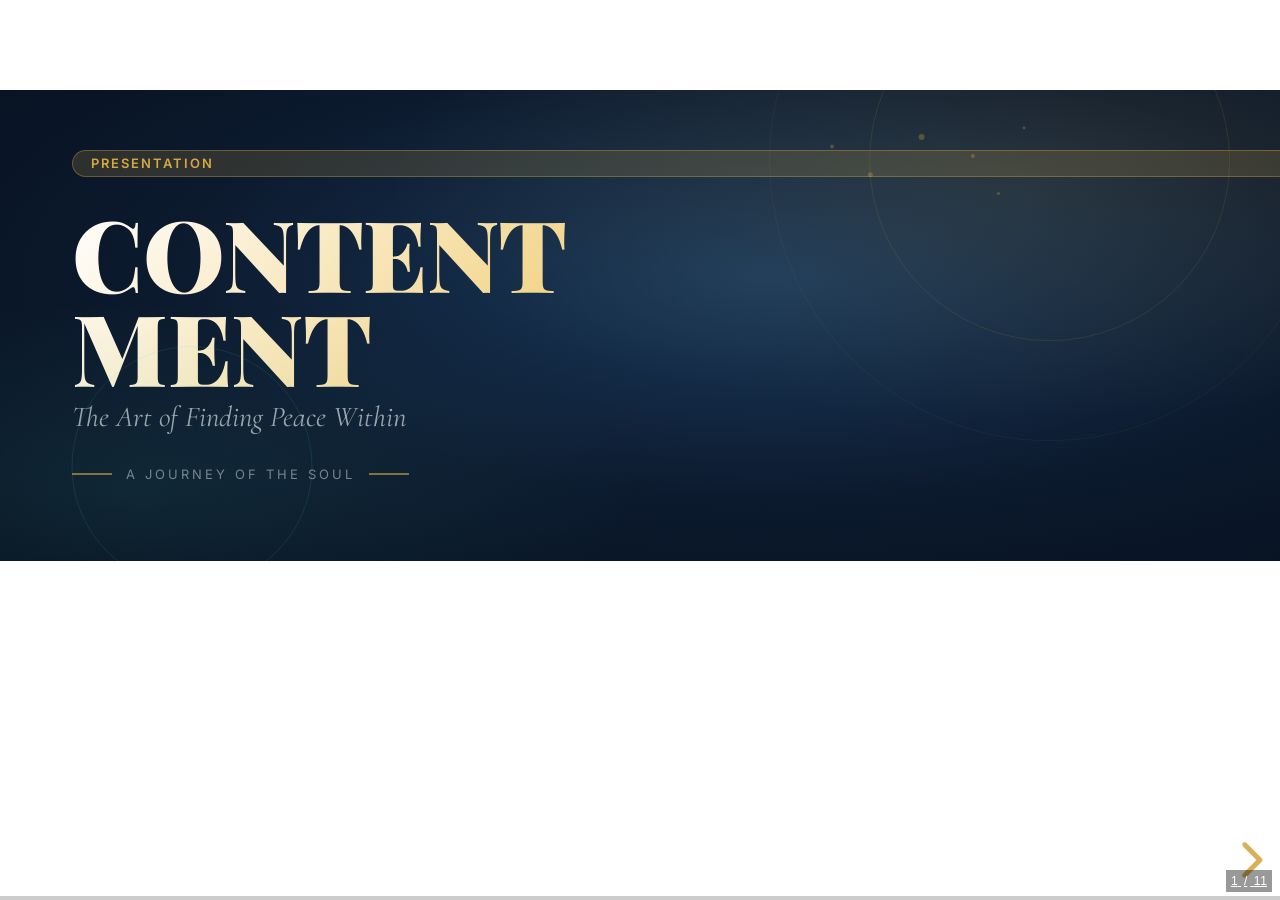
==== contentment/index.html @ 40e260f5 "Add professionally designed CONTENTMENT presentation using Reveal.js - Created contentment/index.htm" ====
<!DOCTYPE html>
<html lang="en">
<head>
  <meta charset="UTF-8" />
  <meta name="viewport" content="width=device-width, initial-scale=1.0" />
  <title>Contentment — A Journey Within</title>

  <!-- Reveal.js (local) -->
  <link rel="stylesheet" href="assets/reset.css" />
  <link rel="stylesheet" href="assets/reveal.css" />

  <!-- Google Fonts (with system-font fallback) -->
  <link rel="preconnect" href="https://fonts.googleapis.com" />
  <link rel="preconnect" href="https://fonts.gstatic.com" crossorigin />
  <link href="https://fonts.googleapis.com/css2?family=Playfair+Display:wght@400;700;900&family=Inter:wght@300;400;500;600&family=Cormorant+Garamond:ital,wght@0,300;0,600;1,400&display=swap" rel="stylesheet" />

  <style>
    /* =============================================
       ROOT DESIGN TOKENS
    ============================================= */
    :root {
      --gold:      #d4a843;
      --gold-lt:   #f0c96a;
      --teal:      #0d7377;
      --teal-lt:   #14a085;
      --navy:      #0c1a2e;
      --navy-mid:  #112244;
      --navy-lt:   #1a3a5c;
      --cream:     #fef9ef;
      --sage:      #a8d8a8;
      --sage-lt:   #d4edd4;
      --warm-wh:   #fffdf7;
      --text-dim:  rgba(255,255,255,0.75);
      --text-muted:rgba(255,255,255,0.5);
    }

    /* =============================================
       GLOBAL OVERRIDES
    ============================================= */
    .reveal {
      font-family: 'Inter', sans-serif;
    }
    .reveal h1, .reveal h2, .reveal h3, .reveal h4 {
      font-family: 'Playfair Display', serif;
      text-transform: none;
      letter-spacing: -0.5px;
    }
    .reveal .slides section {
      text-align: left;
      box-sizing: border-box;
    }
    .reveal .progress {
      color: var(--gold);
      height: 4px;
    }
    .reveal .controls {
      color: var(--gold);
    }

    /* =============================================
       SLIDE BACKGROUNDS — each section gets its own
    ============================================= */

    /* ---- 1. TITLE SLIDE ---- */
    #slide-title {
      background: radial-gradient(ellipse at 60% 40%, #1a3a5c 0%, #0c1a2e 55%, #06101e 100%);
    }

    /* ---- 2. OVERVIEW ---- */
    #slide-overview {
      background: linear-gradient(135deg, #0e2b1f 0%, #0d4a35 50%, #0a3b29 100%);
    }

    /* ---- 3. CONCEPT 1 ---- */
    #slide-concept1 {
      background: linear-gradient(150deg, #1a1a2e 0%, #2d1b4e 100%);
    }

    /* ---- 4. CONCEPT 2 ---- */
    #slide-concept2 {
      background: linear-gradient(135deg, #1c1c0e 0%, #2e2a08 50%, #1a1800 100%);
    }

    /* ---- 5. CONCEPT 3 ---- */
    #slide-concept3 {
      background: linear-gradient(150deg, #0c1e2e 0%, #0e2f44 50%, #0c1a2e 100%);
    }

    /* ---- 6. BENEFITS ---- */
    #slide-benefits {
      background: linear-gradient(135deg, #1a0e2e 0%, #2e1b4e 60%, #1a0e2e 100%);
    }

    /* ---- 7. TIPS 1 ---- */
    #slide-tips1 {
      background: linear-gradient(150deg, #0e1f1a 0%, #0d3328 60%, #0a1e14 100%);
    }

    /* ---- 8. TIPS 2 ---- */
    #slide-tips2 {
      background: linear-gradient(135deg, #1c130a 0%, #2e1e08 60%, #1a1200 100%);
    }

    /* ---- 9. TIPS 3 ---- */
    #slide-tips3 {
      background: linear-gradient(150deg, #0c1a2e 0%, #0e2540 60%, #091522 100%);
    }

    /* ---- 10. CONCLUSION ---- */
    #slide-conclusion {
      background: radial-gradient(ellipse at 40% 60%, #2d1b4e 0%, #1a0e2e 50%, #0c0818 100%);
    }

    /* ---- 11. THANK YOU ---- */
    #slide-thankyou {
      background: radial-gradient(ellipse at 50% 50%, #1a3a5c 0%, #0c1a2e 60%, #06101e 100%);
    }

    /* =============================================
       SHARED LAYOUT UTILITIES
    ============================================= */
    .full-bleed {
      width: 100%;
      height: 100%;
      padding: 60px 72px;
      display: flex;
      flex-direction: column;
      justify-content: center;
    }

    .pill {
      display: inline-block;
      padding: 6px 18px;
      border-radius: 50px;
      font-size: 0.72em;
      font-weight: 600;
      letter-spacing: 2px;
      text-transform: uppercase;
      margin-bottom: 20px;
    }
    .pill-gold   { background: rgba(212,168,67,0.18); color: var(--gold); border: 1px solid rgba(212,168,67,0.35); }
    .pill-teal   { background: rgba(13,115,119,0.25); color: #4ecdc4;     border: 1px solid rgba(78,205,196,0.4); }
    .pill-sage   { background: rgba(168,216,168,0.18); color: var(--sage); border: 1px solid rgba(168,216,168,0.4); }
    .pill-purple { background: rgba(150,80,220,0.18); color: #c084fc;     border: 1px solid rgba(192,132,252,0.4); }

    .headline-xl {
      font-family: 'Playfair Display', serif;
      font-size: 3.4em;
      font-weight: 900;
      line-height: 1.05;
      margin: 0 0 18px;
    }
    .headline-lg {
      font-family: 'Playfair Display', serif;
      font-size: 2.6em;
      font-weight: 700;
      line-height: 1.1;
      margin: 0 0 16px;
    }
    .headline-md {
      font-family: 'Playfair Display', serif;
      font-size: 1.9em;
      font-weight: 700;
      line-height: 1.2;
      margin: 0 0 14px;
    }

    .subtitle {
      font-family: 'Cormorant Garamond', serif;
      font-size: 1.45em;
      font-style: italic;
      color: var(--text-dim);
      margin-bottom: 10px;
    }

    .body-text {
      font-family: 'Inter', sans-serif;
      font-size: 0.95em;
      line-height: 1.7;
      color: var(--text-dim);
    }

    .gold-text  { color: var(--gold); }
    .teal-text  { color: #4ecdc4; }
    .sage-text  { color: var(--sage); }
    .cream-text { color: var(--cream); }
    .white-text { color: #ffffff; }

    .divider {
      width: 60px;
      height: 3px;
      border-radius: 2px;
      margin: 0 0 24px;
    }
    .divider-gold   { background: linear-gradient(90deg, var(--gold), transparent); }
    .divider-teal   { background: linear-gradient(90deg, #4ecdc4, transparent); }
    .divider-sage   { background: linear-gradient(90deg, var(--sage), transparent); }
    .divider-purple { background: linear-gradient(90deg, #c084fc, transparent); }

    /* =============================================
       GRID LAYOUTS
    ============================================= */
    .grid-2 {
      display: grid;
      grid-template-columns: 1fr 1fr;
      gap: 28px;
      margin-top: 10px;
    }
    .grid-3 {
      display: grid;
      grid-template-columns: 1fr 1fr 1fr;
      gap: 20px;
      margin-top: 10px;
    }

    /* =============================================
       CARD COMPONENTS
    ============================================= */
    .card {
      border-radius: 16px;
      padding: 28px 24px;
      position: relative;
      overflow: hidden;
    }
    .card-gold {
      background: rgba(212,168,67,0.08);
      border: 1px solid rgba(212,168,67,0.22);
    }
    .card-teal {
      background: rgba(13,115,119,0.18);
      border: 1px solid rgba(78,205,196,0.25);
    }
    .card-purple {
      background: rgba(120,60,200,0.15);
      border: 1px solid rgba(192,132,252,0.25);
    }
    .card-sage {
      background: rgba(168,216,168,0.10);
      border: 1px solid rgba(168,216,168,0.25);
    }
    .card-dark {
      background: rgba(255,255,255,0.05);
      border: 1px solid rgba(255,255,255,0.10);
    }
    .card-glow-gold {
      box-shadow: 0 0 30px rgba(212,168,67,0.12);
    }
    .card-glow-teal {
      box-shadow: 0 0 30px rgba(78,205,196,0.12);
    }
    .card .card-icon {
      font-size: 2em;
      margin-bottom: 12px;
      display: block;
    }
    .card .card-title {
      font-family: 'Playfair Display', serif;
      font-size: 1.1em;
      font-weight: 700;
      color: #fff;
      margin-bottom: 8px;
    }
    .card .card-body {
      font-size: 0.82em;
      line-height: 1.6;
      color: var(--text-dim);
    }

    /* =============================================
       QUOTE BLOCK
    ============================================= */
    .quote-block {
      border-left: 4px solid var(--gold);
      padding: 16px 24px;
      background: rgba(212,168,67,0.06);
      border-radius: 0 12px 12px 0;
      margin: 20px 0;
    }
    .quote-block p {
      font-family: 'Cormorant Garamond', serif;
      font-size: 1.3em;
      font-style: italic;
      color: var(--cream);
      margin: 0 0 8px;
    }
    .quote-block cite {
      font-size: 0.78em;
      color: var(--gold);
      letter-spacing: 1px;
    }

    /* =============================================
       NUMBERED LIST
    ============================================= */
    .step-list {
      list-style: none;
      padding: 0;
      margin: 0;
    }
    .step-list li {
      display: flex;
      align-items: flex-start;
      gap: 16px;
      margin-bottom: 18px;
    }
    .step-num {
      flex-shrink: 0;
      width: 36px;
      height: 36px;
      border-radius: 50%;
      display: flex;
      align-items: center;
      justify-content: center;
      font-weight: 700;
      font-size: 0.85em;
    }
    .step-num-gold   { background: rgba(212,168,67,0.2); color: var(--gold); border: 1px solid rgba(212,168,67,0.4); }
    .step-num-teal   { background: rgba(78,205,196,0.15); color: #4ecdc4;    border: 1px solid rgba(78,205,196,0.4); }
    .step-num-sage   { background: rgba(168,216,168,0.15); color: var(--sage); border: 1px solid rgba(168,216,168,0.4); }
    .step-text strong { color: #fff; font-size: 0.9em; display: block; margin-bottom: 2px; }
    .step-text span   { color: var(--text-dim); font-size: 0.8em; line-height: 1.5; }

    /* =============================================
       TAG LIST
    ============================================= */
    .tag-row {
      display: flex;
      flex-wrap: wrap;
      gap: 10px;
      margin-top: 16px;
    }
    .tag {
      padding: 7px 16px;
      border-radius: 50px;
      font-size: 0.78em;
      font-weight: 500;
      background: rgba(255,255,255,0.07);
      border: 1px solid rgba(255,255,255,0.15);
      color: var(--text-dim);
    }

    /* =============================================
       STAT BLOCKS
    ============================================= */
    .stat-row {
      display: flex;
      gap: 24px;
      margin-top: 22px;
    }
    .stat-box {
      flex: 1;
      border-radius: 14px;
      padding: 22px 18px;
      text-align: center;
    }
    .stat-box .stat-num {
      font-family: 'Playfair Display', serif;
      font-size: 2.2em;
      font-weight: 900;
      line-height: 1;
      display: block;
    }
    .stat-box .stat-label {
      font-size: 0.72em;
      color: var(--text-dim);
      margin-top: 4px;
      text-transform: uppercase;
      letter-spacing: 1px;
    }

    /* =============================================
       SVG DECORATIVE ELEMENTS
    ============================================= */
    .bg-circle {
      position: absolute;
      border-radius: 50%;
      pointer-events: none;
    }
    .deco-wrap {
      position: absolute;
      top: 0; right: 0; bottom: 0; left: 0;
      overflow: hidden;
      pointer-events: none;
    }

    /* =============================================
       TIMELINE (for tips slides)
    ============================================= */
    .timeline {
      display: flex;
      flex-direction: column;
      gap: 0;
    }
    .tl-item {
      display: flex;
      gap: 20px;
      position: relative;
    }
    .tl-item:not(:last-child)::before {
      content: '';
      position: absolute;
      left: 18px;
      top: 38px;
      bottom: -8px;
      width: 2px;
      background: rgba(255,255,255,0.1);
    }
    .tl-dot {
      flex-shrink: 0;
      width: 38px;
      height: 38px;
      border-radius: 50%;
      display: flex;
      align-items: center;
      justify-content: center;
      font-size: 1em;
      margin-top: 2px;
    }
    .tl-dot-gold   { background: rgba(212,168,67,0.2);  border: 2px solid var(--gold); }
    .tl-dot-teal   { background: rgba(78,205,196,0.15); border: 2px solid #4ecdc4; }
    .tl-dot-sage   { background: rgba(168,216,168,0.15);border: 2px solid var(--sage); }
    .tl-content {
      padding-bottom: 24px;
    }
    .tl-content strong { color: #fff; font-size: 0.9em; display: block; margin-bottom: 4px; }
    .tl-content p      { color: var(--text-dim); font-size: 0.8em; line-height: 1.55; margin: 0; }

    /* =============================================
       TITLE SLIDE SPECIFICS
    ============================================= */
    .title-main {
      font-family: 'Playfair Display', serif;
      font-size: 5.5em;
      font-weight: 900;
      line-height: 0.95;
      letter-spacing: -2px;
      background: linear-gradient(135deg, #ffffff 0%, var(--gold-lt) 50%, var(--gold) 100%);
      -webkit-background-clip: text;
      -webkit-text-fill-color: transparent;
      background-clip: text;
      margin: 0 0 10px;
    }
    .title-sub {
      font-family: 'Cormorant Garamond', serif;
      font-size: 1.6em;
      font-style: italic;
      color: rgba(255,255,255,0.6);
      margin-bottom: 36px;
    }
    .title-meta {
      display: flex;
      align-items: center;
      gap: 14px;
    }
    .title-meta-line {
      width: 40px;
      height: 2px;
      background: var(--gold);
      opacity: 0.6;
    }
    .title-meta span {
      font-size: 0.72em;
      letter-spacing: 3px;
      text-transform: uppercase;
      color: rgba(255,255,255,0.45);
    }

    /* =============================================
       CONCLUSION / CTA
    ============================================= */
    .cta-box {
      background: linear-gradient(135deg, rgba(212,168,67,0.12), rgba(78,205,196,0.08));
      border: 1px solid rgba(212,168,67,0.3);
      border-radius: 20px;
      padding: 32px 36px;
      text-align: center;
      margin-top: 24px;
    }
    .cta-box p {
      font-family: 'Cormorant Garamond', serif;
      font-size: 1.3em;
      font-style: italic;
      color: var(--cream);
      margin: 0 0 16px;
    }
    .cta-btn {
      display: inline-block;
      padding: 12px 32px;
      border-radius: 50px;
      background: linear-gradient(135deg, var(--gold), #b8922e);
      color: #1a0e00;
      font-weight: 700;
      font-size: 0.82em;
      letter-spacing: 1.5px;
      text-transform: uppercase;
      text-decoration: none;
    }

    /* =============================================
       THANK YOU SLIDE
    ============================================= */
    .ty-central {
      display: flex;
      flex-direction: column;
      align-items: center;
      justify-content: center;
      height: 100%;
      text-align: center;
    }
    .ty-emblem {
      width: 100px;
      height: 100px;
      border-radius: 50%;
      background: linear-gradient(135deg, rgba(212,168,67,0.25), rgba(78,205,196,0.15));
      border: 2px solid rgba(212,168,67,0.4);
      display: flex;
      align-items: center;
      justify-content: center;
      font-size: 2.6em;
      margin-bottom: 28px;
    }

    /* =============================================
       HIGHLIGHT ROW (benefits)
    ============================================= */
    .hl-row {
      display: grid;
      grid-template-columns: 1fr 1fr;
      gap: 16px;
      margin-top: 8px;
    }
    .hl-item {
      display: flex;
      align-items: flex-start;
      gap: 14px;
      padding: 16px 18px;
      border-radius: 12px;
      background: rgba(255,255,255,0.05);
      border: 1px solid rgba(255,255,255,0.08);
    }
    .hl-icon {
      font-size: 1.4em;
      flex-shrink: 0;
      line-height: 1;
      margin-top: 2px;
    }
    .hl-item strong { color: #fff; font-size: 0.85em; display: block; margin-bottom: 3px; }
    .hl-item span   { color: var(--text-dim); font-size: 0.78em; line-height: 1.5; }

    /* =============================================
       RESPONSIVE SCALE HELPERS
    ============================================= */
    .reveal .slides {
      font-size: 18px;
    }
    @media (max-width: 768px) {
      .grid-2 { grid-template-columns: 1fr; }
      .grid-3 { grid-template-columns: 1fr; }
      .hl-row { grid-template-columns: 1fr; }
      .full-bleed { padding: 36px 30px; }
      .title-main { font-size: 3.5em; }
    }
  </style>
</head>
<body>
<div class="reveal">
  <div class="slides">

    <!-- ============================================================
         SLIDE 1 — TITLE
    ============================================================ -->
    <section id="slide-title" data-transition="fade" data-transition-speed="slow">
      <div class="full-bleed" style="justify-content: flex-end; padding-bottom: 80px;">

        <!-- Decorative background circles -->
        <div class="deco-wrap">
          <svg width="100%" height="100%" xmlns="http://www.w3.org/2000/svg">
            <defs>
              <radialGradient id="rg1" cx="80%" cy="20%" r="50%">
                <stop offset="0%" stop-color="#d4a843" stop-opacity="0.12"/>
                <stop offset="100%" stop-color="#d4a843" stop-opacity="0"/>
              </radialGradient>
              <radialGradient id="rg2" cx="10%" cy="85%" r="40%">
                <stop offset="0%" stop-color="#4ecdc4" stop-opacity="0.10"/>
                <stop offset="100%" stop-color="#4ecdc4" stop-opacity="0"/>
              </radialGradient>
            </defs>
            <rect width="100%" height="100%" fill="url(#rg1)"/>
            <rect width="100%" height="100%" fill="url(#rg2)"/>
            <!-- Geometric dots grid -->
            <g opacity="0.12">
              <circle cx="82%" cy="15%" r="180" fill="none" stroke="#d4a843" stroke-width="1"/>
              <circle cx="82%" cy="15%" r="280" fill="none" stroke="#d4a843" stroke-width="0.5"/>
              <circle cx="15%" cy="80%" r="120" fill="none" stroke="#4ecdc4" stroke-width="1"/>
            </g>
            <!-- Small decorative dots -->
            <g fill="#d4a843" opacity="0.3">
              <circle cx="72%" cy="10%" r="3"/>
              <circle cx="76%" cy="14%" r="2"/>
              <circle cx="68%" cy="18%" r="2.5"/>
              <circle cx="78%" cy="22%" r="1.5"/>
              <circle cx="65%" cy="12%" r="2"/>
              <circle cx="80%" cy="8%"  r="1.5"/>
            </g>
          </svg>
        </div>

        <!-- Slide number pill -->
        <div class="pill pill-gold" style="margin-bottom: 28px;">Presentation</div>

        <!-- Main heading -->
        <h1 class="title-main">CONTENT<br/>MENT</h1>
        <p class="title-sub">The Art of Finding Peace Within</p>

        <!-- Divider -->
        <div class="title-meta">
          <div class="title-meta-line"></div>
          <span>A Journey of the Soul</span>
          <div class="title-meta-line"></div>
        </div>
      </div>

      <!-- Speaker notes -->
      <aside class="notes">
        Welcome everyone. Today we will explore Contentment — one of the most profound human virtues. 
        This presentation will guide us through the meaning, science, and practice of contentment.
      </aside>
    </section>


    <!-- ============================================================
         SLIDE 2 — OVERVIEW
    ============================================================ -->
    <section id="slide-overview" data-transition="slide" data-transition-speed="default">
      <div class="full-bleed">

        <div class="deco-wrap">
          <svg width="100%" height="100%" xmlns="http://www.w3.org/2000/svg">
            <defs>
              <radialGradient id="rg-ov" cx="90%" cy="90%" r="55%">
                <stop offset="0%" stop-color="#14a085" stop-opacity="0.15"/>
                <stop offset="100%" stop-color="#14a085" stop-opacity="0"/>
              </radialGradient>
            </defs>
            <rect width="100%" height="100%" fill="url(#rg-ov)"/>
            <circle cx="90%" cy="90%" r="200" fill="none" stroke="#14a085" stroke-width="0.8" opacity="0.2"/>
            <circle cx="90%" cy="90%" r="320" fill="none" stroke="#14a085" stroke-width="0.4" opacity="0.12"/>
          </svg>
        </div>

        <div class="pill pill-teal">Overview</div>
        <h2 class="headline-lg white-text">What is <span class="teal-text">Contentment</span>?</h2>
        <div class="divider divider-teal"></div>

        <div class="grid-2" style="gap: 32px; align-items: start;">
          <div>
            <div class="quote-block" style="border-left-color: #4ecdc4; background: rgba(78,205,196,0.06);">
              <p style="color: #e0f5f4;">"Contentment is not the fulfillment of what you want, but the realization of how much you already have."</p>
              <cite style="color: #4ecdc4;">— Ancient Wisdom</cite>
            </div>
            <p class="body-text" style="margin-top: 16px;">
              Contentment (<em style="color: #4ecdc4;">qana'ah</em> in Arabic, <em style="color: #4ecdc4;">santosha</em> in Sanskrit) is 
              a state of peaceful satisfaction — an inner stillness that transcends external circumstances.
            </p>
          </div>

          <div>
            <ul class="step-list">
              <li>
                <div class="step-num step-num-teal">01</div>
                <div class="step-text">
                  <strong>Not Passivity</strong>
                  <span>Contentment coexists with ambition and growth. It's about appreciating now.</span>
                </div>
              </li>
              <li>
                <div class="step-num step-num-teal">02</div>
                <div class="step-text">
                  <strong>Not Resignation</strong>
                  <span>It is an active choice — a daily practice of gratitude and awareness.</span>
                </div>
              </li>
              <li>
                <div class="step-num step-num-teal">03</div>
                <div class="step-text">
                  <strong>A State of Being</strong>
                  <span>True contentment is independent of wealth, status, or circumstances.</span>
                </div>
              </li>
            </ul>
          </div>
        </div>
      </div>
      <aside class="notes">Explain the difference between contentment and complacency. Contentment is choosing peace, not giving up on life.</aside>
    </section>


    <!-- ============================================================
         SLIDE 3 — KEY CONCEPT 1: Philosophy
    ============================================================ -->
    <section id="slide-concept1" data-transition="convex">
      <div class="full-bleed">

        <div class="deco-wrap">
          <svg width="100%" height="100%" xmlns="http://www.w3.org/2000/svg">
            <defs>
              <radialGradient id="rg-c1" cx="85%" cy="15%" r="45%">
                <stop offset="0%" stop-color="#c084fc" stop-opacity="0.15"/>
                <stop offset="100%" stop-color="#c084fc" stop-opacity="0"/>
              </radialGradient>
            </defs>
            <rect width="100%" height="100%" fill="url(#rg-c1)"/>
            <circle cx="85%" cy="15%" r="160" fill="none" stroke="#c084fc" stroke-width="0.8" opacity="0.2"/>
            <!-- Diamond shape decoration -->
            <polygon points="1088,36 1178,154 1088,252 998,154" fill="none" stroke="#c084fc" stroke-width="0.8" opacity="0.25"/>
          </svg>
        </div>

        <div class="pill pill-purple">Key Concept 1</div>
        <h2 class="headline-lg white-text">The <span style="color: #c084fc;">Philosophy</span> of Contentment</h2>
        <div class="divider divider-purple"></div>

        <div class="grid-3" style="margin-top: 14px;">
          <div class="card card-purple card-glow-teal">
            <span class="card-icon">🏛️</span>
            <div class="card-title" style="color: #c084fc;">Stoicism</div>
            <div class="card-body">The Stoics taught <em>eudaimonia</em> — that fulfillment comes from virtue, not possessions. Focus only on what lies within your control.</div>
          </div>
          <div class="card card-purple">
            <span class="card-icon">☯️</span>
            <div class="card-title" style="color: #c084fc;">Taoism</div>
            <div class="card-body">The Tao teaches <em>wu wei</em> — effortless action. Align with the flow of life and release the struggle for more.</div>
          </div>
          <div class="card card-purple">
            <span class="card-icon">🕌</span>
            <div class="card-title" style="color: #c084fc;">Islamic Wisdom</div>
            <div class="card-body"><em>Qana'ah</em> is a treasured virtue — being satisfied with what Allah has decreed while still striving with excellence and gratitude.</div>
          </div>
        </div>

        <div class="tag-row" style="margin-top: 20px;">
          <span class="tag">Inner Peace</span>
          <span class="tag">Virtue Ethics</span>
          <span class="tag">Acceptance</span>
          <span class="tag">Mindful Living</span>
          <span class="tag">Gratitude</span>
          <span class="tag">Present Moment</span>
        </div>
      </div>
      <aside class="notes">Across all major philosophical and religious traditions, contentment appears as a central virtue. This isn't coincidence — it reflects deep human wisdom.</aside>
    </section>


    <!-- ============================================================
         SLIDE 4 — KEY CONCEPT 2: Contentment vs Desire
    ============================================================ -->
    <section id="slide-concept2" data-transition="slide">
      <div class="full-bleed">

        <div class="deco-wrap">
          <svg width="100%" height="100%" xmlns="http://www.w3.org/2000/svg">
            <defs>
              <radialGradient id="rg-c2" cx="20%" cy="80%" r="50%">
                <stop offset="0%" stop-color="#d4a843" stop-opacity="0.18"/>
                <stop offset="100%" stop-color="#d4a843" stop-opacity="0"/>
              </radialGradient>
            </defs>
            <rect width="100%" height="100%" fill="url(#rg-c2)"/>
            <circle cx="20%" cy="80%" r="180" fill="none" stroke="#d4a843" stroke-width="0.8" opacity="0.18"/>
          </svg>
        </div>

        <div class="pill pill-gold">Key Concept 2</div>
        <h2 class="headline-lg white-text">The <span class="gold-text">Desire Trap</span></h2>
        <div class="divider divider-gold"></div>

        <div class="grid-2" style="gap: 28px; align-items: start; margin-top: 10px;">

          <!-- Left: The hedonic treadmill -->
          <div>
            <div class="card card-dark" style="border-color: rgba(212,168,67,0.2); margin-bottom: 16px;">
              <div class="card-title" style="color: var(--gold); font-size: 0.95em;">🔄 The Hedonic Treadmill</div>
              <div class="card-body">We acquire, we adapt, we desire more. Research shows humans rapidly return to their baseline happiness level after gains — perpetually chasing the next thing.</div>
            </div>
            <div class="card card-dark" style="border-color: rgba(212,168,67,0.2);">
              <div class="card-title" style="color: var(--gold); font-size: 0.95em;">⚡ Comparison Culture</div>
              <div class="card-body">Social comparison is the thief of joy. We measure our inside life by others' outside — a recipe for perpetual discontentment.</div>
            </div>
          </div>

          <!-- Right: The alternative -->
          <div>
            <p class="body-text" style="font-size: 0.88em; margin-bottom: 18px; color: rgba(255,255,255,0.6);">The antidote is not acquiring less — it's <span class="gold-text" style="-webkit-text-fill-color: var(--gold);">perceiving differently</span>.</p>

            <ul class="step-list">
              <li>
                <div class="step-num step-num-gold">✦</div>
                <div class="step-text">
                  <strong>Shift from "wanting" to "having"</strong>
                  <span>Reframe your internal narrative from scarcity to abundance.</span>
                </div>
              </li>
              <li>
                <div class="step-num step-num-gold">✦</div>
                <div class="step-text">
                  <strong>Detach worth from possessions</strong>
                  <span>Your value as a person is not tied to what you own or achieve.</span>
                </div>
              </li>
              <li>
                <div class="step-num step-num-gold">✦</div>
                <div class="step-text">
                  <strong>Celebrate the ordinary</strong>
                  <span>The extraordinary is hidden inside every ordinary moment.</span>
                </div>
              </li>
            </ul>
          </div>
        </div>
      </div>
      <aside class="notes">The hedonic treadmill is a powerful psychological concept. We all do it — this slide is meant to create self-awareness, not judgment.</aside>
    </section>


    <!-- ============================================================
         SLIDE 5 — KEY CONCEPT 3: Inner Peace
    ============================================================ -->
    <section id="slide-concept3" data-transition="convex">
      <div class="full-bleed">

        <div class="deco-wrap">
          <svg width="100%" height="100%" xmlns="http://www.w3.org/2000/svg">
            <defs>
              <radialGradient id="rg-c3a" cx="75%" cy="25%" r="40%">
                <stop offset="0%" stop-color="#4ecdc4" stop-opacity="0.12"/>
                <stop offset="100%" stop-color="#4ecdc4" stop-opacity="0"/>
              </radialGradient>
              <radialGradient id="rg-c3b" cx="25%" cy="75%" r="40%">
                <stop offset="0%" stop-color="#d4a843" stop-opacity="0.10"/>
                <stop offset="100%" stop-color="#d4a843" stop-opacity="0"/>
              </radialGradient>
            </defs>
            <rect width="100%" height="100%" fill="url(#rg-c3a)"/>
            <rect width="100%" height="100%" fill="url(#rg-c3b)"/>
            <!-- Mandala-like circles -->
            <circle cx="50%" cy="50%" r="260" fill="none" stroke="#4ecdc4" stroke-width="0.5" opacity="0.08"/>
            <circle cx="50%" cy="50%" r="320" fill="none" stroke="#4ecdc4" stroke-width="0.5" opacity="0.05"/>
          </svg>
        </div>

        <div class="pill pill-teal">Key Concept 3</div>
        <h2 class="headline-lg white-text">Contentment &amp; <span class="teal-text">Inner Peace</span></h2>
        <div class="divider divider-teal"></div>

        <div class="grid-2" style="gap: 32px; align-items: center;">
          <div>
            <p class="body-text" style="font-size: 0.9em; margin-bottom: 20px; color: rgba(255,255,255,0.7);">
              Contentment is the <span class="teal-text">foundation</span> of inner peace. When the heart is satisfied, 
              the mind becomes still — free from the noise of constant wanting and comparing.
            </p>

            <div class="timeline">
              <div class="tl-item">
                <div class="tl-dot tl-dot-teal">🌱</div>
                <div class="tl-content">
                  <strong>Acceptance</strong>
                  <p>Embrace what is — past, present, and the limits of control.</p>
                </div>
              </div>
              <div class="tl-item">
                <div class="tl-dot tl-dot-teal">💧</div>
                <div class="tl-content">
                  <strong>Letting Go</strong>
                  <p>Release attachment to outcomes. Trust the process of life.</p>
                </div>
              </div>
              <div class="tl-item" style="margin-bottom: 0;">
                <div class="tl-dot tl-dot-teal">✨</div>
                <div class="tl-content">
                  <strong>Presence</strong>
                  <p>Inhabit the now fully. Peace lives only in the present moment.</p>
                </div>
              </div>
            </div>
          </div>

          <!-- Right: central visual concept -->
          <div style="display: flex; flex-direction: column; gap: 14px;">
            <div class="card card-teal card-glow-teal" style="text-align: center; padding: 24px;">
              <div style="font-size: 2.8em; margin-bottom: 10px;">🌊</div>
              <div class="card-title" style="color: #4ecdc4; text-align: center; font-size: 1em;">Stillness Over Noise</div>
              <div class="card-body" style="text-align: center; font-size: 0.8em;">Like calm waters reflect the sky perfectly, a content mind reflects clarity and wisdom.</div>
            </div>
            <div class="stat-row" style="margin-top: 0;">
              <div class="stat-box" style="background: rgba(78,205,196,0.08); border: 1px solid rgba(78,205,196,0.2);">
                <span class="stat-num teal-text">73%</span>
                <span class="stat-label">report better sleep with contentment practices</span>
              </div>
              <div class="stat-box" style="background: rgba(212,168,67,0.08); border: 1px solid rgba(212,168,67,0.2);">
                <span class="stat-num gold-text">2×</span>
                <span class="stat-label">more resilient in the face of adversity</span>
              </div>
            </div>
          </div>
        </div>
      </div>
      <aside class="notes">The neuroscience supports this. Contentment and gratitude activate the prefrontal cortex and reduce amygdala reactivity — the biological basis of peace of mind.</aside>
    </section>


    <!-- ============================================================
         SLIDE 6 — BENEFITS
    ============================================================ -->
    <section id="slide-benefits" data-transition="fade">
      <div class="full-bleed">

        <div class="deco-wrap">
          <svg width="100%" height="100%" xmlns="http://www.w3.org/2000/svg">
            <defs>
              <radialGradient id="rg-ben" cx="90%" cy="10%" r="50%">
                <stop offset="0%" stop-color="#c084fc" stop-opacity="0.14"/>
                <stop offset="100%" stop-color="#c084fc" stop-opacity="0"/>
              </radialGradient>
            </defs>
            <rect width="100%" height="100%" fill="url(#rg-ben)"/>
            <circle cx="90%" cy="10%" r="200" fill="none" stroke="#c084fc" stroke-width="0.8" opacity="0.15"/>
          </svg>
        </div>

        <div class="pill pill-purple">Benefits</div>
        <h2 class="headline-lg white-text">Why Contentment <span style="color: #c084fc;">Matters</span></h2>
        <div class="divider divider-purple"></div>

        <div class="hl-row" style="margin-top: 16px;">
          <div class="hl-item">
            <span class="hl-icon">🧠</span>
            <div>
              <strong>Mental Health</strong>
              <span>Reduces anxiety, depression, and rumination. Creates psychological safety and resilience.</span>
            </div>
          </div>
          <div class="hl-item">
            <span class="hl-icon">❤️</span>
            <div>
              <strong>Physical Wellbeing</strong>
              <span>Lower cortisol levels, better cardiovascular health, stronger immune response.</span>
            </div>
          </div>
          <div class="hl-item">
            <span class="hl-icon">🤝</span>
            <div>
              <strong>Stronger Relationships</strong>
              <span>Content people give more freely, compare less, and connect more authentically.</span>
            </div>
          </div>
          <div class="hl-item">
            <span class="hl-icon">🎯</span>
            <div>
              <strong>True Productivity</strong>
              <span>Contentment unlocks flow states — you act from purpose, not desperation.</span>
            </div>
          </div>
          <div class="hl-item">
            <span class="hl-icon">🌿</span>
            <div>
              <strong>Sustainable Living</strong>
              <span>Content people consume mindfully, reducing waste and environmental impact.</span>
            </div>
          </div>
          <div class="hl-item">
            <span class="hl-icon">✨</span>
            <div>
              <strong>Spiritual Growth</strong>
              <span>Creates space for gratitude, prayer, and deep connection with meaning and purpose.</span>
            </div>
          </div>
        </div>
      </div>
      <aside class="notes">Research by Dr. Sonja Lyubomirsky and others confirms these benefits. The science of happiness is clear: contentment is the root of flourishing.</aside>
    </section>


    <!-- ============================================================
         SLIDE 7 — TIPS 1: Mindfulness & Gratitude
    ============================================================ -->
    <section id="slide-tips1" data-transition="slide">
      <div class="full-bleed">

        <div class="deco-wrap">
          <svg width="100%" height="100%" xmlns="http://www.w3.org/2000/svg">
            <defs>
              <radialGradient id="rg-t1" cx="15%" cy="85%" r="45%">
                <stop offset="0%" stop-color="#a8d8a8" stop-opacity="0.14"/>
                <stop offset="100%" stop-color="#a8d8a8" stop-opacity="0"/>
              </radialGradient>
            </defs>
            <rect width="100%" height="100%" fill="url(#rg-t1)"/>
          </svg>
        </div>

        <div class="pill pill-sage">Practical Tips · 1 of 3</div>
        <h2 class="headline-lg white-text">Mindfulness &amp; <span class="sage-text">Gratitude</span></h2>
        <div class="divider divider-sage"></div>

        <div class="grid-2" style="gap: 28px; align-items: start; margin-top: 8px;">
          <div>
            <div class="card card-sage" style="margin-bottom: 16px;">
              <div class="card-title" style="color: var(--sage);">🧘 Daily Mindfulness Practice</div>
              <div class="card-body">
                Spend 10–15 minutes in silent awareness each morning. Notice thoughts without judgment. 
                Breathe consciously. This trains the brain to rest in the present.
              </div>
            </div>
            <div class="card card-sage">
              <div class="card-title" style="color: var(--sage);">📓 Gratitude Journaling</div>
              <div class="card-body">
                Each evening, write 3 specific things you are grateful for. Be specific — not "family" 
                but "my daughter's laugh today." Specificity deepens the feeling.
              </div>
            </div>
          </div>

          <div>
            <p class="body-text" style="font-size: 0.82em; color: rgba(255,255,255,0.5); margin-bottom: 16px; text-transform: uppercase; letter-spacing: 1.5px;">Daily Ritual Blueprint</p>
            <ul class="step-list">
              <li>
                <div class="step-num step-num-sage">🌅</div>
                <div class="step-text">
                  <strong>Morning: Intention Setting</strong>
                  <span>Begin with "Today I choose contentment." Say it aloud. Mean it.</span>
                </div>
              </li>
              <li>
                <div class="step-num step-num-sage">☀️</div>
                <div class="step-text">
                  <strong>Midday: Pause &amp; Notice</strong>
                  <span>Take one deep breath. Notice 5 things around you. Return to now.</span>
                </div>
              </li>
              <li>
                <div class="step-num step-num-sage">🌙</div>
                <div class="step-text">
                  <strong>Evening: Reflection</strong>
                  <span>Review the day with compassion. Celebrate small wins. Let go of the rest.</span>
                </div>
              </li>
            </ul>
          </div>
        </div>
      </div>
      <aside class="notes">The 21-day gratitude challenge is a proven method. Encourage participants to start tonight with just one entry.</aside>
    </section>


    <!-- ============================================================
         SLIDE 8 — TIPS 2: Simplicity & Detachment
    ============================================================ -->
    <section id="slide-tips2" data-transition="convex">
      <div class="full-bleed">

        <div class="deco-wrap">
          <svg width="100%" height="100%" xmlns="http://www.w3.org/2000/svg">
            <defs>
              <radialGradient id="rg-t2" cx="80%" cy="20%" r="45%">
                <stop offset="0%" stop-color="#d4a843" stop-opacity="0.14"/>
                <stop offset="100%" stop-color="#d4a843" stop-opacity="0"/>
              </radialGradient>
            </defs>
            <rect width="100%" height="100%" fill="url(#rg-t2)"/>
            <circle cx="80%" cy="20%" r="150" fill="none" stroke="#d4a843" stroke-width="1" opacity="0.15"/>
          </svg>
        </div>

        <div class="pill pill-gold">Practical Tips · 2 of 3</div>
        <h2 class="headline-lg white-text">Simplicity &amp; <span class="gold-text">Detachment</span></h2>
        <div class="divider divider-gold"></div>

        <div class="grid-3" style="margin-top: 14px;">
          <div class="card card-gold">
            <span class="card-icon">🧹</span>
            <div class="card-title" style="color: var(--gold);">Declutter Your Space</div>
            <div class="card-body">Your physical environment shapes your mental state. Remove what no longer serves you. Simplicity in space = clarity in mind.</div>
          </div>
          <div class="card card-gold">
            <span class="card-icon">📵</span>
            <div class="card-title" style="color: var(--gold);">Digital Detox</div>
            <div class="card-body">Social media fuels comparison. Set intentional screen-free hours daily. Protect your mental diet as fiercely as your food diet.</div>
          </div>
          <div class="card card-gold">
            <span class="card-icon">🎯</span>
            <div class="card-title" style="color: var(--gold);">Enough Is Enough</div>
            <div class="card-body">Define what "enough" looks like for you — in work, possessions, achievement. Having a threshold prevents endless striving.</div>
          </div>
        </div>

        <div class="quote-block" style="margin-top: 22px; padding: 14px 20px;">
          <p style="font-size: 1.05em;">"The secret of happiness is not found in seeking more, but in developing the capacity to enjoy less."</p>
          <cite>— Socrates</cite>
        </div>
      </div>
      <aside class="notes">Minimalism isn't about deprivation — it's about intentionality. Ask participants: what is one thing they could release today?</aside>
    </section>


    <!-- ============================================================
         SLIDE 9 — TIPS 3: Community & Purpose
    ============================================================ -->
    <section id="slide-tips3" data-transition="slide">
      <div class="full-bleed">

        <div class="deco-wrap">
          <svg width="100%" height="100%" xmlns="http://www.w3.org/2000/svg">
            <defs>
              <radialGradient id="rg-t3" cx="50%" cy="0%" r="60%">
                <stop offset="0%" stop-color="#4ecdc4" stop-opacity="0.12"/>
                <stop offset="100%" stop-color="#4ecdc4" stop-opacity="0"/>
              </radialGradient>
            </defs>
            <rect width="100%" height="100%" fill="url(#rg-t3)"/>
          </svg>
        </div>

        <div class="pill pill-teal">Practical Tips · 3 of 3</div>
        <h2 class="headline-lg white-text">Community &amp; <span class="teal-text">Purpose</span></h2>
        <div class="divider divider-teal"></div>

        <div class="grid-2" style="gap: 32px; align-items: start; margin-top: 8px;">
          <div>
            <ul class="step-list">
              <li>
                <div class="step-num step-num-teal">🤲</div>
                <div class="step-text">
                  <strong>Give Generously</strong>
                  <span>Generosity shifts focus from self to others. Giving produces the "helper's high" — a neurochemical boost of wellbeing.</span>
                </div>
              </li>
              <li>
                <div class="step-num step-num-teal">🌍</div>
                <div class="step-text">
                  <strong>Serve a Greater Cause</strong>
                  <span>Connect your daily actions to a purpose larger than yourself. Meaning transforms ordinary tasks into sacred ones.</span>
                </div>
              </li>
              <li>
                <div class="step-num step-num-teal">👥</div>
                <div class="step-text">
                  <strong>Nurture Deep Connections</strong>
                  <span>Quality over quantity in relationships. Invest in relationships that challenge and uplift you.</span>
                </div>
              </li>
              <li>
                <div class="step-num step-num-teal">📖</div>
                <div class="step-text">
                  <strong>Continuous Inner Growth</strong>
                  <span>Read, reflect, and seek wisdom. A growing mind is a content mind.</span>
                </div>
              </li>
            </ul>
          </div>

          <div>
            <div class="card card-teal card-glow-teal" style="padding: 28px; text-align: center; margin-bottom: 16px;">
              <div style="font-size: 2.5em; margin-bottom: 12px;">🌻</div>
              <div class="card-title" style="color: #4ecdc4; text-align: center;">The Contentment Cycle</div>
              <div class="card-body" style="text-align: center; font-size: 0.82em; margin-top: 8px;">Gratitude → Generosity → Connection → Purpose → Gratitude</div>
            </div>
            <div class="card card-dark" style="border-color: rgba(78,205,196,0.2);">
              <div class="card-body" style="font-size: 0.82em;">
                Studies show people with strong community ties and sense of purpose live an average of 
                <span class="teal-text" style="font-weight: 700;">7 years longer</span> and report 
                significantly higher life satisfaction.
              </div>
            </div>
          </div>
        </div>
      </div>
      <aside class="notes">Viktor Frankl's logotherapy shows that meaning-making is the deepest human need. Help participants find their "why."</aside>
    </section>


    <!-- ============================================================
         SLIDE 10 — CONCLUSION
    ============================================================ -->
    <section id="slide-conclusion" data-transition="fade" data-transition-speed="slow">
      <div class="full-bleed">

        <div class="deco-wrap">
          <svg width="100%" height="100%" xmlns="http://www.w3.org/2000/svg">
            <defs>
              <radialGradient id="rg-con" cx="50%" cy="50%" r="60%">
                <stop offset="0%" stop-color="#c084fc" stop-opacity="0.12"/>
                <stop offset="50%" stop-color="#d4a843" stop-opacity="0.08"/>
                <stop offset="100%" stop-color="#4ecdc4" stop-opacity="0.06"/>
              </radialGradient>
            </defs>
            <rect width="100%" height="100%" fill="url(#rg-con)"/>
            <circle cx="50%" cy="50%" r="240" fill="none" stroke="#c084fc" stroke-width="0.5" opacity="0.12"/>
            <circle cx="50%" cy="50%" r="310" fill="none" stroke="#d4a843" stroke-width="0.5" opacity="0.08"/>
          </svg>
        </div>

        <div class="pill pill-purple">Conclusion</div>
        <h2 class="headline-lg white-text">The <span style="color: #c084fc;">Journey</span> Within</h2>
        <div class="divider divider-purple"></div>

        <div class="grid-2" style="gap: 32px; align-items: start; margin-top: 8px;">
          <div>
            <p class="body-text" style="font-size: 0.92em; color: rgba(255,255,255,0.75); margin-bottom: 20px; line-height: 1.8;">
              Contentment is not a destination — it is a <em style="color: #c084fc;">way of traveling</em>. 
              It asks nothing of the world and everything of the self. It is quietly revolutionary — 
              choosing joy in the ordinary, peace amid uncertainty, and enough in what already is.
            </p>

            <ul class="step-list">
              <li>
                <div class="step-num step-num-gold">✓</div>
                <div class="step-text">
                  <strong>Contentment is a practice, not a feeling</strong>
                  <span>Show up for it daily, especially on hard days.</span>
                </div>
              </li>
              <li>
                <div class="step-num step-num-gold">✓</div>
                <div class="step-text">
                  <strong>You already have enough</strong>
                  <span>The world tells you otherwise. Don't believe it.</span>
                </div>
              </li>
              <li>
                <div class="step-num step-num-gold">✓</div>
                <div class="step-text">
                  <strong>Peace begins inside</strong>
                  <span>No circumstance can give it to you; none can take it away.</span>
                </div>
              </li>
            </ul>
          </div>

          <div>
            <div class="cta-box">
              <p>"Be content with what you have; rejoice in the way things are. When you realize there is nothing lacking, the whole world belongs to you."</p>
              <div style="font-size: 0.72em; letter-spacing: 1.5px; text-transform: uppercase; color: var(--gold); margin-bottom: 20px;">— Lao Tzu</div>
              <div style="font-size: 0.82em; color: rgba(255,255,255,0.6); margin-bottom: 0;">
                Start today. Choose one practice. <br/>
                <span style="color: var(--gold); font-weight: 600;">Let contentment begin now.</span>
              </div>
            </div>
          </div>
        </div>
      </div>
      <aside class="notes">End with a moment of stillness. Invite participants to close their eyes and take one breath of gratitude before moving on.</aside>
    </section>


    <!-- ============================================================
         SLIDE 11 — THANK YOU
    ============================================================ -->
    <section id="slide-thankyou" data-transition="fade" data-transition-speed="slow">
      <div class="full-bleed" style="align-items: center; justify-content: center; text-align: center;">

        <div class="deco-wrap">
          <svg width="100%" height="100%" xmlns="http://www.w3.org/2000/svg">
            <defs>
              <radialGradient id="rg-ty" cx="50%" cy="50%" r="55%">
                <stop offset="0%" stop-color="#d4a843" stop-opacity="0.12"/>
                <stop offset="60%" stop-color="#1a3a5c" stop-opacity="0"/>
              </radialGradient>
            </defs>
            <rect width="100%" height="100%" fill="url(#rg-ty)"/>
            <!-- Concentric rings -->
            <circle cx="50%" cy="50%" r="130" fill="none" stroke="#d4a843" stroke-width="1" opacity="0.18"/>
            <circle cx="50%" cy="50%" r="200" fill="none" stroke="#d4a843" stroke-width="0.6" opacity="0.10"/>
            <circle cx="50%" cy="50%" r="280" fill="none" stroke="#d4a843" stroke-width="0.4" opacity="0.06"/>
            <!-- Corner ornaments -->
            <g stroke="#d4a843" stroke-width="1.5" opacity="0.25" fill="none">
              <line x1="4%" y1="4%" x2="10%" y2="4%"/>
              <line x1="4%" y1="4%" x2="4%"  y2="10%"/>
              <line x1="96%" y1="4%"  x2="90%" y2="4%"/>
              <line x1="96%" y1="4%"  x2="96%" y2="10%"/>
              <line x1="4%"  y1="96%" x2="10%" y2="96%"/>
              <line x1="4%"  y1="96%" x2="4%"  y2="90%"/>
              <line x1="96%" y1="96%" x2="90%" y2="96%"/>
              <line x1="96%" y1="96%" x2="96%" y2="90%"/>
            </g>
          </svg>
        </div>

        <div class="ty-emblem">🌿</div>

        <div class="pill pill-gold" style="margin-bottom: 20px;">The End</div>

        <h1 style="
          font-family: 'Playfair Display', serif;
          font-size: 4em;
          font-weight: 900;
          line-height: 1;
          background: linear-gradient(135deg, #ffffff 0%, #f0c96a 50%, var(--gold) 100%);
          -webkit-background-clip: text;
          -webkit-text-fill-color: transparent;
          background-clip: text;
          margin: 0 0 14px;
          letter-spacing: -1px;
        ">Thank You</h1>

        <p style="
          font-family: 'Cormorant Garamond', serif;
          font-size: 1.4em;
          font-style: italic;
          color: rgba(255,255,255,0.5);
          margin-bottom: 36px;
        ">May you find peace in the present moment</p>

        <div style="
          display: flex;
          gap: 12px;
          justify-content: center;
          flex-wrap: wrap;
        ">
          <span class="tag" style="border-color: rgba(212,168,67,0.3); color: var(--gold);">Gratitude</span>
          <span class="tag" style="border-color: rgba(78,205,196,0.3); color: #4ecdc4;">Mindfulness</span>
          <span class="tag" style="border-color: rgba(168,216,168,0.3); color: var(--sage);">Simplicity</span>
          <span class="tag" style="border-color: rgba(192,132,252,0.3); color: #c084fc;">Purpose</span>
          <span class="tag" style="border-color: rgba(212,168,67,0.3); color: var(--gold);">Inner Peace</span>
        </div>

        <div style="
          margin-top: 48px;
          font-size: 0.72em;
          color: rgba(255,255,255,0.2);
          letter-spacing: 2px;
          text-transform: uppercase;
        ">Contentment Presentation · Built with Reveal.js</div>
      </div>
      <aside class="notes">Invite participants to share one takeaway. Close with a group moment of silence and gratitude.</aside>
    </section>

  </div><!-- /.slides -->
</div><!-- /.reveal -->

<!-- Reveal.js Core (local) -->
<script src="assets/reveal.js"></script>

<script>
  Reveal.initialize({
    // Core config
    hash: true,
    history: true,
    controls: true,
    controlsTutorial: true,
    progress: true,
    slideNumber: 'c/t',
    showSlideNumber: 'all',
    center: false,

    // Dimensions
    width: 1280,
    height: 720,
    margin: 0,
    minScale: 0.2,
    maxScale: 2.0,

    // Transitions
    transition: 'slide',
    transitionSpeed: 'default',
    backgroundTransition: 'fade',

    // View
    embedded: false,
    help: true,
    pause: true,
    showNotes: false,

    // Plugins — none required (we're CDN only, no plugins loaded)
    plugins: []
  });

  // Keyboard shortcut hint
  document.addEventListener('keydown', function(e) {
    if (e.key === '?' || (e.key === '/' && e.shiftKey)) {
      // Reveal's built-in help overlay
    }
  });
</script>
</body>
</html>
---- contentment/assets/reveal.css ----
.reveal .stretch,.reveal .r-stretch{max-width:none;max-height:none}.reveal pre.stretch code,.reveal pre.r-stretch code{height:100%;max-height:100%;box-sizing:border-box}.reveal .r-fit-text{display:inline-block;white-space:nowrap}.reveal .r-stack{display:grid;grid-template-rows:100%}.reveal .r-stack>*{grid-area:1/1;margin:auto}.reveal .r-vstack,.reveal .r-hstack{display:flex}.reveal .r-vstack img,.reveal .r-vstack video,.reveal .r-hstack img,.reveal .r-hstack video{min-width:0;min-height:0;object-fit:contain}.reveal .r-vstack{flex-direction:column;align-items:center;justify-content:center}.reveal .r-hstack{flex-direction:row;align-items:center;justify-content:center}.reveal .items-stretch{align-items:stretch}.reveal .items-start{align-items:flex-start}.reveal .items-center{align-items:center}.reveal .items-end{align-items:flex-end}.reveal .justify-between{justify-content:space-between}.reveal .justify-around{justify-content:space-around}.reveal .justify-start{justify-content:flex-start}.reveal .justify-center{justify-content:center}.reveal .justify-end{justify-content:flex-end}html.reveal-full-page{width:100%;height:100%;height:100vh;height:calc(var(--vh, 1vh) * 100);height:100dvh;overflow:hidden}.reveal-viewport{height:100%;overflow:hidden;position:relative;line-height:1;margin:0;background-color:#fff;color:#000;--r-controls-spacing: 12px;--r-overlay-header-height: 40px;--r-overlay-margin: 0px;--r-overlay-padding: 6px;--r-overlay-gap: 5px}@media screen and (max-width:1024px),(max-height:768px){.reveal-viewport{--r-overlay-header-height: 26px}}.reveal-viewport:fullscreen{top:0!important;left:0!important;width:100%!important;height:100%!important;transform:none!important}.reveal .fragment{transition:all .2s ease}.reveal .fragment:not(.custom){opacity:0;visibility:hidden;will-change:opacity}.reveal .fragment.visible{opacity:1;visibility:inherit}.reveal .fragment.disabled{transition:none}.reveal .fragment.grow{opacity:1;visibility:inherit}.reveal .fragment.grow.visible{transform:scale(1.3)}.reveal .fragment.shrink{opacity:1;visibility:inherit}.reveal .fragment.shrink.visible{transform:scale(.7)}.reveal .fragment.zoom-in{transform:scale(.1)}.reveal .fragment.zoom-in.visible{transform:none}.reveal .fragment.fade-out{opacity:1;visibility:inherit}.reveal .fragment.fade-out.visible{opacity:0;visibility:hidden}.reveal .fragment.semi-fade-out{opacity:1;visibility:inherit}.reveal .fragment.semi-fade-out.visible{opacity:.5;visibility:inherit}.reveal .fragment.strike{opacity:1;visibility:inherit}.reveal .fragment.strike.visible{text-decoration:line-through}.reveal .fragment.fade-up{transform:translateY(40px)}.reveal .fragment.fade-up.visible{transform:translate(0)}.reveal .fragment.fade-down{transform:translateY(-40px)}.reveal .fragment.fade-down.visible{transform:translate(0)}.reveal .fragment.fade-right{transform:translate(-40px)}.reveal .fragment.fade-right.visible{transform:translate(0)}.reveal .fragment.fade-left{transform:translate(40px)}.reveal .fragment.fade-left.visible{transform:translate(0)}.reveal .fragment.fade-in-then-out,.reveal .fragment.current-visible{opacity:0;visibility:hidden}.reveal .fragment.fade-in-then-out.current-fragment,.reveal .fragment.current-visible.current-fragment{opacity:1;visibility:inherit}.reveal .fragment.fade-in-then-semi-out{opacity:0;visibility:hidden}.reveal .fragment.fade-in-then-semi-out.visible{opacity:.5;visibility:inherit}.reveal .fragment.fade-in-then-semi-out.current-fragment,.reveal .fragment.highlight-red,.reveal .fragment.highlight-current-red,.reveal .fragment.highlight-green,.reveal .fragment.highlight-current-green,.reveal .fragment.highlight-blue,.reveal .fragment.highlight-current-blue{opacity:1;visibility:inherit}.reveal .fragment.highlight-red.visible{color:#ff2c2d}.reveal .fragment.highlight-green.visible{color:#17ff2e}.reveal .fragment.highlight-blue.visible{color:#1b91ff}.reveal .fragment.highlight-current-red.current-fragment{color:#ff2c2d}.reveal .fragment.highlight-current-green.current-fragment{color:#17ff2e}.reveal .fragment.highlight-current-blue.current-fragment{color:#1b91ff}.reveal:after{content:"";font-style:italic}.reveal iframe{z-index:1}.reveal a{position:relative}@keyframes bounce-right{0%,10%,25%,40%,50%{transform:translate(0)}20%{transform:translate(10px)}30%{transform:translate(-5px)}}@keyframes bounce-left{0%,10%,25%,40%,50%{transform:translate(0)}20%{transform:translate(-10px)}30%{transform:translate(5px)}}@keyframes bounce-down{0%,10%,25%,40%,50%{transform:translateY(0)}20%{transform:translateY(10px)}30%{transform:translateY(-5px)}}.reveal .controls{display:none;position:absolute;top:auto;bottom:var(--r-controls-spacing);right:var(--r-controls-spacing);left:auto;z-index:11;color:#000;pointer-events:none;font-size:10px}.reveal .controls button{position:absolute;padding:0;background-color:transparent;border:0;outline:0;cursor:pointer;color:currentColor;transform:scale(.9999);transition:color .2s ease,opacity .2s ease,transform .2s ease;z-index:2;pointer-events:auto;font-size:inherit;visibility:hidden;opacity:0;-webkit-appearance:none;-webkit-tap-highlight-color:rgba(0,0,0,0)}.reveal .controls .controls-arrow:before,.reveal .controls .controls-arrow:after{content:"";position:absolute;top:0;left:0;width:2.6em;height:.5em;border-radius:.25em;background-color:currentColor;transition:all .15s ease,background-color .8s ease;transform-origin:.2em 50%;will-change:transform}.reveal .controls .controls-arrow{position:relative;width:3.6em;height:3.6em}.reveal .controls .controls-arrow:before{transform:translate(.5em) translateY(1.55em) rotate(45deg)}.reveal .controls .controls-arrow:after{transform:translate(.5em) translateY(1.55em) rotate(-45deg)}.reveal .controls .controls-arrow:hover:before{transform:translate(.5em) translateY(1.55em) rotate(40deg)}.reveal .controls .controls-arrow:hover:after{transform:translate(.5em) translateY(1.55em) rotate(-40deg)}.reveal .controls .controls-arrow:active:before{transform:translate(.5em) translateY(1.55em) rotate(36deg)}.reveal .controls .controls-arrow:active:after{transform:translate(.5em) translateY(1.55em) rotate(-36deg)}.reveal .controls .navigate-left{right:6.4em;bottom:3.2em;transform:translate(-10px)}.reveal .controls .navigate-left.highlight{animation:bounce-left 2s 50 both ease-out}.reveal .controls .navigate-right{right:0;bottom:3.2em;transform:translate(10px)}.reveal .controls .navigate-right .controls-arrow{transform:rotate(180deg)}.reveal .controls .navigate-right.highlight{animation:bounce-right 2s 50 both ease-out}.reveal .controls .navigate-up{right:3.2em;bottom:6.4em;transform:translateY(-10px)}.reveal .controls .navigate-up .controls-arrow{transform:rotate(90deg)}.reveal .controls .navigate-down{right:3.2em;bottom:-1.4em;padding-bottom:1.4em;transform:translateY(10px)}.reveal .controls .navigate-down .controls-arrow{transform:rotate(-90deg)}.reveal .controls .navigate-down.highlight{animation:bounce-down 2s 50 both ease-out}.reveal .controls[data-controls-back-arrows=faded] .navigate-up.enabled{opacity:.3}.reveal .controls[data-controls-back-arrows=faded] .navigate-up.enabled:hover{opacity:1}.reveal .controls[data-controls-back-arrows=hidden] .navigate-up.enabled{opacity:0;visibility:hidden}.reveal .controls .enabled{visibility:visible;opacity:.9;cursor:pointer;transform:none}.reveal .controls .enabled.fragmented{opacity:.5}.reveal .controls .enabled:hover,.reveal .controls .enabled.fragmented:hover{opacity:1}.reveal:not(.rtl) .controls[data-controls-back-arrows=faded] .navigate-left.enabled{opacity:.3}.reveal:not(.rtl) .controls[data-controls-back-arrows=faded] .navigate-left.enabled:hover{opacity:1}.reveal:not(.rtl) .controls[data-controls-back-arrows=hidden] .navigate-left.enabled{opacity:0;visibility:hidden}.reveal.rtl .controls[data-controls-back-arrows=faded] .navigate-right.enabled{opacity:.3}.reveal.rtl .controls[data-controls-back-arrows=faded] .navigate-right.enabled:hover{opacity:1}.reveal.rtl .controls[data-controls-back-arrows=hidden] .navigate-right.enabled{opacity:0;visibility:hidden}.reveal[data-navigation-mode=linear].has-horizontal-slides .navigate-up,.reveal[data-navigation-mode=linear].has-horizontal-slides .navigate-down{display:none}.reveal[data-navigation-mode=linear].has-horizontal-slides .navigate-left,.reveal:not(.has-vertical-slides) .controls .navigate-left{bottom:1.4em;right:5.5em}.reveal[data-navigation-mode=linear].has-horizontal-slides .navigate-right,.reveal:not(.has-vertical-slides) .controls .navigate-right{bottom:1.4em;right:.5em}.reveal:not(.has-horizontal-slides) .controls .navigate-up{right:1.4em;bottom:5em}.reveal:not(.has-horizontal-slides) .controls .navigate-down{right:1.4em;bottom:.5em}.reveal.has-dark-background .controls{color:#fff}.reveal.has-light-background .controls{color:#000}.reveal.no-hover .controls .controls-arrow:hover:before,.reveal.no-hover .controls .controls-arrow:active:before{transform:translate(.5em) translateY(1.55em) rotate(45deg)}.reveal.no-hover .controls .controls-arrow:hover:after,.reveal.no-hover .controls .controls-arrow:active:after{transform:translate(.5em) translateY(1.55em) rotate(-45deg)}@media screen and (min-width:500px){.reveal-viewport{--r-controls-spacing: .8em}.reveal .controls[data-controls-layout=edges]{inset:0}.reveal .controls[data-controls-layout=edges] .navigate-left,.reveal .controls[data-controls-layout=edges] .navigate-right,.reveal .controls[data-controls-layout=edges] .navigate-up,.reveal .controls[data-controls-layout=edges] .navigate-down{bottom:auto;right:auto}.reveal .controls[data-controls-layout=edges] .navigate-left{top:50%;left:var(--r-controls-spacing);margin-top:-1.8em}.reveal .controls[data-controls-layout=edges] .navigate-right{top:50%;right:var(--r-controls-spacing);margin-top:-1.8em}.reveal .controls[data-controls-layout=edges] .navigate-up{top:var(--r-controls-spacing);left:50%;margin-left:-1.8em}.reveal .controls[data-controls-layout=edges] .navigate-down{bottom:calc(var(--r-controls-spacing) - 1.4em + .3em);left:50%;margin-left:-1.8em}}.reveal .progress{position:absolute;display:none;height:3px;width:100%;bottom:0;left:0;z-index:10;background-color:#0003;color:#fff}.reveal .progress:after{content:"";display:block;position:absolute;height:10px;width:100%;top:-10px}.reveal .progress span{display:block;height:100%;width:100%;background-color:currentColor;transition:transform .8s cubic-bezier(.26,.86,.44,.985);transform-origin:0 0;transform:scaleX(0)}.reveal .slide-number{position:absolute;display:block;right:8px;bottom:8px;z-index:31;font-family:Helvetica,sans-serif;font-size:12px;line-height:1;color:#fff;background-color:#0006;padding:5px}.reveal .slide-number a{color:currentColor}.reveal .slide-number-delimiter{margin:0 3px}.reveal{position:relative;width:100%;height:100%;overflow:hidden;touch-action:pinch-zoom}.reveal.embedded{touch-action:pan-y}.reveal.embedded.is-vertical-slide{touch-action:none}.reveal .slides{position:absolute;width:100%;height:100%;inset:0;margin:auto;pointer-events:none;overflow:visible;z-index:1;text-align:center;perspective:600px;perspective-origin:50% 40%}.reveal .slides>section{perspective:600px}.reveal .slides>section,.reveal .slides>section>section{display:none;position:absolute;width:100%;pointer-events:auto;z-index:10;transform-style:flat;transition:transform-origin .8s cubic-bezier(.26,.86,.44,.985),transform .8s cubic-bezier(.26,.86,.44,.985),visibility .8s cubic-bezier(.26,.86,.44,.985),opacity .8s cubic-bezier(.26,.86,.44,.985)}.reveal[data-transition-speed=fast] .slides section{transition-duration:.4s}.reveal[data-transition-speed=slow] .slides section{transition-duration:1.2s}.reveal .slides section[data-transition-speed=fast]{transition-duration:.4s}.reveal .slides section[data-transition-speed=slow]{transition-duration:1.2s}.reveal .slides>section.stack{padding-top:0;padding-bottom:0;pointer-events:none;height:100%}.reveal .slides>section.present,.reveal .slides>section>section.present{display:block;z-index:11;opacity:1}.reveal .slides>section:empty,.reveal .slides>section>section:empty,.reveal .slides>section[data-background-interactive],.reveal .slides>section>section[data-background-interactive]{pointer-events:none}.reveal.center,.reveal.center .slides,.reveal.center .slides section{min-height:0!important}.reveal .slides>section:not(.present),.reveal .slides>section>section:not(.present){pointer-events:none}.reveal.overview .slides>section,.reveal.overview .slides>section>section{pointer-events:auto}.reveal .slides>section.past,.reveal .slides>section.future,.reveal .slides>section.past>section,.reveal .slides>section.future>section,.reveal .slides>section>section.past,.reveal .slides>section>section.future{opacity:0}.reveal .slides>section[data-transition=slide].past,.reveal .slides>section[data-transition~=slide-out].past,.reveal.slide .slides>section:not([data-transition]).past{transform:translate(-150%)}.reveal .slides>section[data-transition=slide].future,.reveal .slides>section[data-transition~=slide-in].future,.reveal.slide .slides>section:not([data-transition]).future{transform:translate(150%)}.reveal .slides>section>section[data-transition=slide].past,.reveal .slides>section>section[data-transition~=slide-out].past,.reveal.slide .slides>section>section:not([data-transition]).past{transform:translateY(-150%)}.reveal .slides>section>section[data-transition=slide].future,.reveal .slides>section>section[data-transition~=slide-in].future,.reveal.slide .slides>section>section:not([data-transition]).future{transform:translateY(150%)}.reveal .slides>section[data-transition=linear].past,.reveal .slides>section[data-transition~=linear-out].past,.reveal.linear .slides>section:not([data-transition]).past{transform:translate(-150%)}.reveal .slides>section[data-transition=linear].future,.reveal .slides>section[data-transition~=linear-in].future,.reveal.linear .slides>section:not([data-transition]).future{transform:translate(150%)}.reveal .slides>section>section[data-transition=linear].past,.reveal .slides>section>section[data-transition~=linear-out].past,.reveal.linear .slides>section>section:not([data-transition]).past{transform:translateY(-150%)}.reveal .slides>section>section[data-transition=linear].future,.reveal .slides>section>section[data-transition~=linear-in].future,.reveal.linear .slides>section>section:not([data-transition]).future{transform:translateY(150%)}.reveal .slides section[data-transition=default].stack,.reveal.default .slides section.stack{transform-style:preserve-3d}.reveal .slides>section[data-transition=default].past,.reveal .slides>section[data-transition~=default-out].past,.reveal.default .slides>section:not([data-transition]).past{transform:translate3d(-100%,0,0) rotateY(-90deg) translate3d(-100%,0,0)}.reveal .slides>section[data-transition=default].future,.reveal .slides>section[data-transition~=default-in].future,.reveal.default .slides>section:not([data-transition]).future{transform:translate3d(100%,0,0) rotateY(90deg) translate3d(100%,0,0)}.reveal .slides>section>section[data-transition=default].past,.reveal .slides>section>section[data-transition~=default-out].past,.reveal.default .slides>section>section:not([data-transition]).past{transform:translate3d(0,-300px,0) rotateX(70deg) translate3d(0,-300px,0)}.reveal .slides>section>section[data-transition=default].future,.reveal .slides>section>section[data-transition~=default-in].future,.reveal.default .slides>section>section:not([data-transition]).future{transform:translate3d(0,300px,0) rotateX(-70deg) translate3d(0,300px,0)}.reveal .slides section[data-transition=convex].stack,.reveal.convex .slides section.stack{transform-style:preserve-3d}.reveal .slides>section[data-transition=convex].past,.reveal .slides>section[data-transition~=convex-out].past,.reveal.convex .slides>section:not([data-transition]).past{transform:translate3d(-100%,0,0) rotateY(-90deg) translate3d(-100%,0,0)}.reveal .slides>section[data-transition=convex].future,.reveal .slides>section[data-transition~=convex-in].future,.reveal.convex .slides>section:not([data-transition]).future{transform:translate3d(100%,0,0) rotateY(90deg) translate3d(100%,0,0)}.reveal .slides>section>section[data-transition=convex].past,.reveal .slides>section>section[data-transition~=convex-out].past,.reveal.convex .slides>section>section:not([data-transition]).past{transform:translate3d(0,-300px,0) rotateX(70deg) translate3d(0,-300px,0)}.reveal .slides>section>section[data-transition=convex].future,.reveal .slides>section>section[data-transition~=convex-in].future,.reveal.convex .slides>section>section:not([data-transition]).future{transform:translate3d(0,300px,0) rotateX(-70deg) translate3d(0,300px,0)}.reveal .slides section[data-transition=concave].stack,.reveal.concave .slides section.stack{transform-style:preserve-3d}.reveal .slides>section[data-transition=concave].past,.reveal .slides>section[data-transition~=concave-out].past,.reveal.concave .slides>section:not([data-transition]).past{transform:translate3d(-100%,0,0) rotateY(90deg) translate3d(-100%,0,0)}.reveal .slides>section[data-transition=concave].future,.reveal .slides>section[data-transition~=concave-in].future,.reveal.concave .slides>section:not([data-transition]).future{transform:translate3d(100%,0,0) rotateY(-90deg) translate3d(100%,0,0)}.reveal .slides>section>section[data-transition=concave].past,.reveal .slides>section>section[data-transition~=concave-out].past,.reveal.concave .slides>section>section:not([data-transition]).past{transform:translate3d(0,-80%,0) rotateX(-70deg) translate3d(0,-80%,0)}.reveal .slides>section>section[data-transition=concave].future,.reveal .slides>section>section[data-transition~=concave-in].future,.reveal.concave .slides>section>section:not([data-transition]).future{transform:translate3d(0,80%,0) rotateX(70deg) translate3d(0,80%,0)}.reveal .slides section[data-transition=zoom],.reveal.zoom .slides section:not([data-transition]){transition-timing-function:ease}.reveal .slides>section[data-transition=zoom].past,.reveal .slides>section[data-transition~=zoom-out].past,.reveal.zoom .slides>section:not([data-transition]).past{visibility:hidden;transform:scale(16)}.reveal .slides>section[data-transition=zoom].future,.reveal .slides>section[data-transition~=zoom-in].future,.reveal.zoom .slides>section:not([data-transition]).future{visibility:hidden;transform:scale(.2)}.reveal .slides>section>section[data-transition=zoom].past,.reveal .slides>section>section[data-transition~=zoom-out].past,.reveal.zoom .slides>section>section:not([data-transition]).past{transform:scale(16)}.reveal .slides>section>section[data-transition=zoom].future,.reveal .slides>section>section[data-transition~=zoom-in].future,.reveal.zoom .slides>section>section:not([data-transition]).future{transform:scale(.2)}.reveal.cube .slides{perspective:1300px}.reveal.cube .slides section{padding:30px;min-height:700px;backface-visibility:hidden;box-sizing:border-box;transform-style:preserve-3d}.reveal.center.cube .slides section{min-height:0}.reveal.cube .slides section:not(.stack):before{content:"";position:absolute;display:block;width:100%;height:100%;left:0;top:0;background:#0000001a;border-radius:4px;transform:translateZ(-20px)}.reveal.cube .slides section:not(.stack):after{content:"";position:absolute;display:block;width:90%;height:30px;left:5%;bottom:0;background:none;z-index:1;border-radius:4px;box-shadow:0 95px 25px #0003;transform:translateZ(-90px) rotateX(65deg)}.reveal.cube .slides>section.stack{padding:0;background:none}.reveal.cube .slides>section.past{transform-origin:100% 0%;transform:translate3d(-100%,0,0) rotateY(-90deg)}.reveal.cube .slides>section.future{transform-origin:0% 0%;transform:translate3d(100%,0,0) rotateY(90deg)}.reveal.cube .slides>section>section.past{transform-origin:0% 100%;transform:translate3d(0,-100%,0) rotateX(90deg)}.reveal.cube .slides>section>section.future{transform-origin:0% 0%;transform:translate3d(0,100%,0) rotateX(-90deg)}.reveal.page .slides{perspective-origin:0% 50%;perspective:3000px}.reveal.page .slides section{padding:30px;min-height:700px;box-sizing:border-box;transform-style:preserve-3d}.reveal.page .slides section.past{z-index:12}.reveal.page .slides section:not(.stack):before{content:"";position:absolute;display:block;width:100%;height:100%;left:0;top:0;background:#0000001a;transform:translateZ(-20px)}.reveal.page .slides section:not(.stack):after{content:"";position:absolute;display:block;width:90%;height:30px;left:5%;bottom:0;background:none;z-index:1;border-radius:4px;box-shadow:0 95px 25px #0003;transform:translateZ(-90px) rotateX(65deg)}.reveal.page .slides>section.stack{padding:0;background:none}.reveal.page .slides>section.past{transform-origin:0% 0%;transform:translate3d(-40%,0,0) rotateY(-80deg)}.reveal.page .slides>section.future{transform-origin:100% 0%;transform:translateZ(0)}.reveal.page .slides>section>section.past{transform-origin:0% 0%;transform:translate3d(0,-40%,0) rotateX(80deg)}.reveal.page .slides>section>section.future{transform-origin:0% 100%;transform:translateZ(0)}.reveal .slides section[data-transition=fade],.reveal.fade .slides section:not([data-transition]),.reveal.fade .slides>section>section:not([data-transition]){transform:none;transition:opacity .5s}.reveal.fade.overview .slides section,.reveal.fade.overview .slides>section>section{transition:none}.reveal .slides section[data-transition=none],.reveal.none .slides section:not([data-transition]){transform:none;transition:none}.reveal .pause-overlay{position:absolute;top:0;left:0;width:100%;height:100%;background:#000;visibility:hidden;opacity:0;z-index:100;transition:all 1s ease}.reveal .pause-overlay .resume-button{position:absolute;bottom:20px;right:20px;color:#ccc;border-radius:2px;padding:6px 14px;border:2px solid #ccc;font-size:16px;background:transparent;cursor:pointer}.reveal .pause-overlay .resume-button:hover{color:#fff;border-color:#fff}.reveal.paused .pause-overlay{visibility:visible;opacity:1}.reveal .no-transition,.reveal .no-transition *,.reveal .slides.disable-slide-transitions section{transition:none!important}.reveal .slides.disable-slide-transitions section{transform:none!important}.reveal .backgrounds{position:absolute;width:100%;height:100%;top:0;left:0;perspective:600px}.reveal .slide-background{display:none;position:absolute;width:100%;height:100%;opacity:0;visibility:hidden;overflow:hidden;background-color:#0000;transition:all .8s cubic-bezier(.26,.86,.44,.985)}.reveal .slide-background-content{position:absolute;width:100%;height:100%;background-position:50% 50%;background-repeat:no-repeat;background-size:cover}.reveal .slide-background.stack{display:block}.reveal .slide-background.present{opacity:1;visibility:visible;z-index:2}.print-pdf .reveal .slide-background{opacity:1!important;visibility:visible!important}.reveal .slide-background video{position:absolute;width:100%;height:100%;max-width:none;max-height:none;top:0;left:0;object-fit:cover}.reveal .slide-background[data-background-size=contain] video{object-fit:contain}.reveal[data-background-transition=none]>.backgrounds .slide-background:not([data-background-transition]),.reveal>.backgrounds .slide-background[data-background-transition=none]{transition:none}.reveal[data-background-transition=slide]>.backgrounds .slide-background:not([data-background-transition]),.reveal>.backgrounds .slide-background[data-background-transition=slide]{opacity:1}.reveal[data-background-transition=slide]>.backgrounds .slide-background.past:not([data-background-transition]),.reveal>.backgrounds .slide-background.past[data-background-transition=slide]{transform:translate(-100%)}.reveal[data-background-transition=slide]>.backgrounds .slide-background.future:not([data-background-transition]),.reveal>.backgrounds .slide-background.future[data-background-transition=slide]{transform:translate(100%)}.reveal[data-background-transition=slide]>.backgrounds .slide-background>.slide-background.past:not([data-background-transition]),.reveal>.backgrounds .slide-background>.slide-background.past[data-background-transition=slide]{transform:translateY(-100%)}.reveal[data-background-transition=slide]>.backgrounds .slide-background>.slide-background.future:not([data-background-transition]),.reveal>.backgrounds .slide-background>.slide-background.future[data-background-transition=slide]{transform:translateY(100%)}.reveal[data-background-transition=convex]>.backgrounds .slide-background.past:not([data-background-transition]),.reveal>.backgrounds .slide-background.past[data-background-transition=convex]{opacity:0;transform:translate3d(-100%,0,0) rotateY(-90deg) translate3d(-100%,0,0)}.reveal[data-background-transition=convex]>.backgrounds .slide-background.future:not([data-background-transition]),.reveal>.backgrounds .slide-background.future[data-background-transition=convex]{opacity:0;transform:translate3d(100%,0,0) rotateY(90deg) translate3d(100%,0,0)}.reveal[data-background-transition=convex]>.backgrounds .slide-background>.slide-background.past:not([data-background-transition]),.reveal>.backgrounds .slide-background>.slide-background.past[data-background-transition=convex]{opacity:0;transform:translate3d(0,-100%,0) rotateX(90deg) translate3d(0,-100%,0)}.reveal[data-background-transition=convex]>.backgrounds .slide-background>.slide-background.future:not([data-background-transition]),.reveal>.backgrounds .slide-background>.slide-background.future[data-background-transition=convex]{opacity:0;transform:translate3d(0,100%,0) rotateX(-90deg) translate3d(0,100%,0)}.reveal[data-background-transition=concave]>.backgrounds .slide-background.past:not([data-background-transition]),.reveal>.backgrounds .slide-background.past[data-background-transition=concave]{opacity:0;transform:translate3d(-100%,0,0) rotateY(90deg) translate3d(-100%,0,0)}.reveal[data-background-transition=concave]>.backgrounds .slide-background.future:not([data-background-transition]),.reveal>.backgrounds .slide-background.future[data-background-transition=concave]{opacity:0;transform:translate3d(100%,0,0) rotateY(-90deg) translate3d(100%,0,0)}.reveal[data-background-transition=concave]>.backgrounds .slide-background>.slide-background.past:not([data-background-transition]),.reveal>.backgrounds .slide-background>.slide-background.past[data-background-transition=concave]{opacity:0;transform:translate3d(0,-100%,0) rotateX(-90deg) translate3d(0,-100%,0)}.reveal[data-background-transition=concave]>.backgrounds .slide-background>.slide-background.future:not([data-background-transition]),.reveal>.backgrounds .slide-background>.slide-background.future[data-background-transition=concave]{opacity:0;transform:translate3d(0,100%,0) rotateX(90deg) translate3d(0,100%,0)}.reveal[data-background-transition=zoom]>.backgrounds .slide-background:not([data-background-transition]),.reveal>.backgrounds .slide-background[data-background-transition=zoom]{transition-timing-function:ease}.reveal[data-background-transition=zoom]>.backgrounds .slide-background.past:not([data-background-transition]),.reveal>.backgrounds .slide-background.past[data-background-transition=zoom]{opacity:0;visibility:hidden;transform:scale(16)}.reveal[data-background-transition=zoom]>.backgrounds .slide-background.future:not([data-background-transition]),.reveal>.backgrounds .slide-background.future[data-background-transition=zoom]{opacity:0;visibility:hidden;transform:scale(.2)}.reveal[data-background-transition=zoom]>.backgrounds .slide-background>.slide-background.past:not([data-background-transition]),.reveal>.backgrounds .slide-background>.slide-background.past[data-background-transition=zoom]{opacity:0;visibility:hidden;transform:scale(16)}.reveal[data-background-transition=zoom]>.backgrounds .slide-background>.slide-background.future:not([data-background-transition]),.reveal>.backgrounds .slide-background>.slide-background.future[data-background-transition=zoom]{opacity:0;visibility:hidden;transform:scale(.2)}.reveal[data-transition-speed=fast]>.backgrounds .slide-background{transition-duration:.4s}.reveal[data-transition-speed=slow]>.backgrounds .slide-background{transition-duration:1.2s}.reveal [data-auto-animate-target^=unmatched]{will-change:opacity}.reveal section[data-auto-animate]:not(.stack):not([data-auto-animate=running]) [data-auto-animate-target^=unmatched]{opacity:0}.reveal.overview{perspective-origin:50% 50%;perspective:700px}.reveal.overview .slides section{height:100%;top:0!important;opacity:1!important;overflow:hidden;visibility:visible!important;cursor:pointer;box-sizing:border-box}.reveal.overview .slides section:hover,.reveal.overview .slides section.present{outline:10px solid rgba(150,150,150,.6);outline-offset:10px}.reveal.overview .slides section.present{outline:10px solid var(--r-link-color)}.reveal.overview .slides section .fragment{opacity:1;transition:none}.reveal.overview .slides section:after,.reveal.overview .slides section:before{display:none!important}.reveal.overview .slides>section.stack{padding:0;top:0!important;background:none;outline:none;overflow:visible}.reveal.overview .backgrounds{perspective:inherit}.reveal.overview .backgrounds .slide-background{opacity:1;visibility:visible;outline:10px solid rgba(150,150,150,.1);outline-offset:10px}.reveal.overview .backgrounds .slide-background.stack{overflow:visible}.reveal.overview .slides section,.reveal.overview-deactivating .slides section{transition:none}.reveal.overview .backgrounds .slide-background,.reveal.overview-deactivating .backgrounds .slide-background{transition:none}.reveal.rtl .slides,.reveal.rtl .slides h1,.reveal.rtl .slides h2,.reveal.rtl .slides h3,.reveal.rtl .slides h4,.reveal.rtl .slides h5,.reveal.rtl .slides h6{direction:rtl;font-family:sans-serif}.reveal.rtl pre,.reveal.rtl code{direction:ltr}.reveal.rtl ol,.reveal.rtl ul{text-align:right}.reveal.rtl .progress span{transform-origin:100% 0}.reveal.has-parallax-background .backgrounds{transition:all .8s ease}.reveal.has-parallax-background[data-transition-speed=fast] .backgrounds{transition-duration:.4s}.reveal.has-parallax-background[data-transition-speed=slow] .backgrounds{transition-duration:1.2s}@keyframes fade-in{0%{opacity:0}to{opacity:1}}@keyframes scale-up{0%{transform:scale(.95)}to{transform:scale(1)}}.reveal [data-preview-image],.reveal [data-preview-video],.reveal [data-preview-link]:not(a):not([data-preview-link=false]){cursor:zoom-in}.r-overlay{position:absolute;top:var(--r-overlay-margin);right:var(--r-overlay-margin);bottom:var(--r-overlay-margin);left:var(--r-overlay-margin);border-radius:min(var(--r-overlay-margin),6px);z-index:99;background:#000000f2;-webkit-backdrop-filter:blur(10px);backdrop-filter:blur(10px);transition:all .3s ease;color:#fff;animation:fade-in .3s ease;font-family:ui-sans-serif,system-ui,-apple-system,Helvetica,sans-serif}.r-overlay-viewport{position:absolute;top:var(--r-overlay-padding);right:var(--r-overlay-padding);bottom:var(--r-overlay-padding);left:var(--r-overlay-padding);gap:var(--r-overlay-gap);display:flex;flex-direction:column}.r-overlay-header{display:flex;z-index:2;box-sizing:border-box;align-items:center;justify-content:flex-end;height:var(--r-overlay-header-height);gap:6px}.r-overlay-header .r-overlay-header-button{all:unset;display:flex;align-items:center;justify-content:center;min-width:var(--r-overlay-header-height);min-height:var(--r-overlay-header-height);padding:0 calc(var(--r-overlay-header-height) / 4);opacity:1;border-radius:6px;font-size:18px;gap:8px;cursor:pointer;box-sizing:border-box}.r-overlay-header .r-overlay-header-button:hover{opacity:1;background-color:#ffffff26}.r-overlay-header .icon{display:inline-block;width:20px;height:20px;background-position:50% 50%;background-size:100%;background-repeat:no-repeat}.r-overlay-close .icon{background-image:url([data-uri])}.r-overlay-external .icon{background-image:url([data-uri])}.r-overlay-content{position:relative;display:grid;place-items:center;border-radius:6px;overflow:hidden;flex-grow:1;background-color:#141414cc;animation:scale-up .5s cubic-bezier(.26,.86,.44,.985)}.r-overlay-spinner{position:absolute;display:block;top:50%;left:50%;width:32px;height:32px;margin:-16px 0 0 -16px;z-index:10;background-image:url([data-uri]%2F%2F%2F6%2Bvr8nJybW1tcDAwOjo6Nvb26ioqKOjo7Ozs%2FLy8vz8%2FAAAAAAAAAAAACH%2FC05FVFNDQVBFMi4wAwEAAAAh%2FhpDcmVhdGVkIHdpdGggYWpheGxvYWQuaW5mbwAh%[base64]%2FV%2FnmOM82XiHRLYKhKP1oZmADdEAAAh%2BQQJCgAAACwAAAAAIAAgAAAE6hDISWlZpOrNp1lGNRSdRpDUolIGw5RUYhhHukqFu8DsrEyqnWThGvAmhVlteBvojpTDDBUEIFwMFBRAmBkSgOrBFZogCASwBDEY%2FCZSg7GSE0gSCjQBMVG023xWBhklAnoEdhQEfyNqMIcKjhRsjEdnezB%2BA4k8gTwJhFuiW4dokXiloUepBAp5qaKpp6%2BHo7aWW54wl7obvEe0kRuoplCGepwSx2jJvqHEmGt6whJpGpfJCHmOoNHKaHx61WiSR92E4lbFoq%2BB6QDtuetcaBPnW6%2BO7wDHpIiK9SaVK5GgV543tzjgGcghAgAh%[base64]%2B%2BG%2Bw48edZPK%2BM6hLJpQg484enXIdQFSS1u6UhksENEQAAIfkECQoAAAAsAAAAACAAIAAABOcQyEmpGKLqzWcZRVUQnZYg1aBSh2GUVEIQ2aQOE%2BG%2BcD4ntpWkZQj1JIiZIogDFFyHI0UxQwFugMSOFIPJftfVAEoZLBbcLEFhlQiqGp1Vd140AUklUN3eCA51C1EWMzMCezCBBmkxVIVHBWd3HHl9JQOIJSdSnJ0TDKChCwUJjoWMPaGqDKannasMo6WnM562R5YluZRwur0wpgqZE7NKUm%2BFNRPIhjBJxKZteWuIBMN4zRMIVIhffcgojwCF117i4nlLnY5ztRLsnOk%2BaV%2BoJY7V7m76PdkS4trKcdg0Zc0tTcKkRAAAIfkECQoAAAAsAAAAACAAIAAABO4QyEkpKqjqzScpRaVkXZWQEximw1BSCUEIlDohrft6cpKCk5xid5MNJTaAIkekKGQkWyKHkvhKsR7ARmitkAYDYRIbUQRQjWBwJRzChi9CRlBcY1UN4g0%[base64]%[base64]%2BE71SRQeyqUToLA7VxF0JDyIQh%2FMVVPMt1ECZlfcjZJ9mIKoaTl1MRIl5o4CUKXOwmyrCInCKqcWtvadL2SYhyASyNDJ0uIiRMDjI0Fd30%2FiI2UA5GSS5UDj2l6NoqgOgN4gksEBgYFf0FDqKgHnyZ9OX8HrgYHdHpcHQULXAS2qKpENRg7eAMLC7kTBaixUYFkKAzWAAnLC7FLVxLWDBLKCwaKTULgEwbLA4hJtOkSBNqITT3xEgfLpBtzE%2FjiuL04RGEBgwWhShRgQExHBAAh%2BQQJCgAAACwAAAAAIAAgAAAE7xDISWlSqerNpyJKhWRdlSAVoVLCWk6JKlAqAavhO9UkUHsqlE6CwO1cRdCQ8iEIfzFVTzLdRAmZX3I2SfZiCqGk5dTESJeaOAlClzsJsqwiJwiqnFrb2nS9kmIcgEsjQydLiIlHehhpejaIjzh9eomSjZR%[base64]%2BE71SRQeyqUToLA7VxF0JDyIQh%[base64]%2BE71SRQeyqUToLA7VxF0JDyIQh%2FMVVPMt1ECZlfcjZJ9mIKoaTl1MRIl5o4CUKXOwmyrCInCKqcWtvadL2SYhyASyNDJ0uIiUd6GAULDJCRiXo1CpGXDJOUjY%2BYip9DhToJA4RBLwMLCwVDfRgbBAaqqoZ1XBMHswsHtxtFaH1iqaoGNgAIxRpbFAgfPQSqpbgGBqUD1wBXeCYp1AYZ19JJOYgH1KwA4UBvQwXUBxPqVD9L3sbp2BNk2xvvFPJd%2BMFCN6HAAIKgNggY0KtEBAAh%[base64]%2BvsYMDAzZQPC9VCNkDWUhGkuE5PxJNwiUK4UfLzOlD4WvzAHaoG9nxPi5d%2BjYUqfAhhykOFwJWiAAAIfkECQoAAAAsAAAAACAAIAAABPAQyElpUqnqzaciSoVkXVUMFaFSwlpOCcMYlErAavhOMnNLNo8KsZsMZItJEIDIFSkLGQoQTNhIsFehRww2CQLKF0tYGKYSg%2BygsZIuNqJksKgbfgIGepNo2cIUB3V1B3IvNiBYNQaDSTtfhhx0CwVPI0UJe0%2Bbm4g5VgcGoqOcnjmjqDSdnhgEoamcsZuXO1aWQy8KAwOAuTYYGwi7w5h%2BKr0SJ8MFihpNbx%2B4Erq7BYBuzsdiH1jCAzoSfl0rVirNbRXlBBlLX%2BBP0XJLAPGzTkAuAOqb0WT5AH7OcdCm5B8TgRwSRKIHQtaLCwg1RAAAOwAAAAAAAAAAAA%3D%3D);visibility:hidden;opacity:0}.r-overlay-preview .r-overlay-content iframe{width:100%;height:100%;max-width:100%;max-height:100%;border:0;opacity:0;visibility:hidden;transition:all .3s ease}.r-overlay-preview[data-state=loaded] iframe{opacity:1;visibility:visible}.r-overlay-preview .r-overlay-content img,.r-overlay-preview .r-overlay-content video{position:absolute;max-width:100%;max-height:100%;width:100%;height:100%;margin:0;object-fit:scale-down}.r-overlay-preview[data-preview-fit=none] img,.r-overlay-preview[data-preview-fit=none] video{object-fit:none}.r-overlay-preview[data-preview-fit=scale-down] img,.r-overlay-preview[data-preview-fit=scale-down] video{object-fit:scale-down}.r-overlay-preview[data-preview-fit=contain] img,.r-overlay-preview[data-preview-fit=contain] video{object-fit:contain}.r-overlay-preview[data-preview-fit=cover] img,.r-overlay-preview[data-preview-fit=cover] video{object-fit:cover}.r-overlay-preview[data-state=loaded] .r-overlay-content-inner{position:absolute;z-index:-1;left:0;top:45%;width:100%;text-align:center;letter-spacing:normal}.r-overlay-preview .r-overlay-error{font-size:18px;color:orange}.r-overlay-preview .x-frame-error{opacity:0;transition:opacity .3s ease .3s}.r-overlay-preview[data-state=loaded] .x-frame-error{opacity:1}.r-overlay-preview[data-state=loading] .r-overlay-spinner{opacity:.6;visibility:visible}.r-overlay-help .r-overlay-content{overflow:auto}.r-overlay-help-content{max-width:560px;padding:20px 0;margin:auto;text-align:center;letter-spacing:normal}.r-overlay-help-content .title{font-size:20px;margin-top:0}.r-overlay-help .r-overlay-help-content table{border:1px solid #fff;border-collapse:collapse;font-size:16px;text-align:left}.r-overlay-help .r-overlay-help-content table th,.r-overlay-help .r-overlay-help-content table td{width:240px;padding:14px;border:1px solid #fff;vertical-align:middle}.r-overlay-help .r-overlay-help-content table th{padding-top:20px;padding-bottom:20px}.reveal .playback{position:absolute;left:15px;bottom:20px;z-index:30;cursor:pointer;transition:all .4s ease;-webkit-tap-highlight-color:rgba(0,0,0,0)}.reveal.overview .playback{opacity:0;visibility:hidden}.reveal .hljs{min-height:100%}.reveal .hljs table{margin:initial}.reveal .hljs-ln-code,.reveal .hljs-ln-numbers{padding:0;border:0}.reveal .hljs-ln-numbers{opacity:.6;padding-right:.75em;text-align:right;vertical-align:top}.reveal .hljs.has-highlights tr:not(.highlight-line){opacity:.4}.reveal .hljs.has-highlights.fragment{transition:all .2s ease}.reveal .hljs:not(:first-child).fragment{position:absolute;top:0;left:0;width:100%;box-sizing:border-box}.reveal pre[data-auto-animate-target]{overflow:hidden}.reveal pre[data-auto-animate-target] code{height:100%}.reveal .roll{display:inline-block;line-height:1.2;overflow:hidden;vertical-align:top;perspective:400px;perspective-origin:50% 50%}.reveal .roll:hover{background:none;text-shadow:none}.reveal .roll span{display:block;position:relative;padding:0 2px;pointer-events:none;transition:all .4s ease;transform-origin:50% 0%;transform-style:preserve-3d;backface-visibility:hidden}.reveal .roll:hover span{background:#00000080;transform:translateZ(-45px) rotateX(90deg)}.reveal .roll span:after{content:attr(data-title);display:block;position:absolute;left:0;top:0;padding:0 2px;backface-visibility:hidden;transform-origin:50% 0%;transform:translate3d(0,110%,0) rotateX(-90deg)}.reveal aside.notes{display:none}.reveal .speaker-notes{display:none;position:absolute;width:33.3333333333%;height:100%;top:0;left:100%;padding:14px 18px;z-index:1;font-size:18px;line-height:1.4;border:1px solid rgba(0,0,0,.05);color:#222;background-color:#f5f5f5;overflow:auto;box-sizing:border-box;text-align:left;font-family:Helvetica,sans-serif;-webkit-overflow-scrolling:touch}.reveal .speaker-notes .notes-placeholder{color:#ccc;font-style:italic}.reveal .speaker-notes:focus{outline:none}.reveal .speaker-notes:before{content:"Speaker notes";display:block;margin-bottom:10px;opacity:.5}.reveal.show-notes{max-width:75%;overflow:visible}.reveal.show-notes .speaker-notes{display:block}@media screen and (min-width:1600px){.reveal .speaker-notes{font-size:20px}}@media screen and (max-width:1024px){.reveal.show-notes{border-left:0;max-width:none;max-height:70%;max-height:70vh;overflow:visible}.reveal.show-notes .speaker-notes{top:100%;left:0;width:100%;height:30vh;border:0}}@media screen and (max-width:600px){.reveal.show-notes{max-height:60%;max-height:60vh}.reveal.show-notes .speaker-notes{top:100%;height:40vh}.reveal .speaker-notes{font-size:14px}}.reveal .jump-to-slide{position:absolute;top:15px;left:15px;z-index:30;font-size:32px;-webkit-tap-highlight-color:rgba(0,0,0,0)}.reveal .jump-to-slide-input{background:transparent;padding:8px;font-size:inherit;color:currentColor;border:0}.reveal .jump-to-slide-input::placeholder{color:currentColor;opacity:.5}.reveal.has-dark-background .jump-to-slide-input{color:#fff}.reveal.has-light-background .jump-to-slide-input{color:#222}.reveal .jump-to-slide-input:focus{outline:none}.reveal .r-overlay-button{all:unset;position:absolute;display:flex;align-items:center;justify-content:center;padding:10px;border-radius:5px;font-size:.4em;z-index:30;cursor:pointer;-webkit-tap-highlight-color:rgba(0,0,0,0);-webkit-appearance:none;appearance:none;color:#fff;background:#000000b3}.reveal .r-overlay-button:hover{background:#000000e6}.reveal.has-light-background .r-overlay-button{color:#222;background:#ffffffb3}.reveal.has-light-background .r-overlay-button:hover{background:#ffffffe6}.reveal .r-media-play-button{left:15px;bottom:20px}.zoomed .reveal *,.zoomed .reveal *:before,.zoomed .reveal *:after{backface-visibility:visible!important}.zoomed .reveal .progress,.zoomed .reveal .controls{opacity:0}.zoomed .reveal .roll span{background:none}.zoomed .reveal .roll span:after{visibility:hidden}.reveal-viewport.loading-scroll-mode{visibility:hidden}.reveal-viewport.reveal-scroll{margin:0 auto;overflow:auto;overflow-x:hidden;overflow-y:auto;z-index:1;--r-scrollbar-width: 7px;--r-scrollbar-trigger-size: 5px;--r-controls-spacing: 8px}@media screen and (max-width:500px){.reveal-viewport.reveal-scroll{--r-scrollbar-width: 3px;--r-scrollbar-trigger-size: 3px}}.reveal-viewport.reveal-scroll .controls,.reveal-viewport.reveal-scroll .progress,.reveal-viewport.reveal-scroll .playback,.reveal-viewport.reveal-scroll .backgrounds,.reveal-viewport.reveal-scroll .slide-number,.reveal-viewport.reveal-scroll .speaker-notes{display:none!important}.reveal-viewport.reveal-scroll .r-overlay,.reveal-viewport.reveal-scroll .pause-overlay,.reveal-viewport.reveal-scroll .r-media-play-button{position:fixed}.reveal-viewport.reveal-scroll .reveal{overflow:visible;touch-action:manipulation}.reveal-viewport.reveal-scroll .slides{position:static;pointer-events:initial;left:auto;top:auto;width:100%!important;margin:0;padding:0;overflow:visible;display:block;perspective:none;perspective-origin:50% 50%}.reveal-viewport.reveal-scroll .scroll-page{position:relative;width:100%;height:calc(var(--page-height) + var(--page-scroll-padding));z-index:1;overflow:visible}.reveal-viewport.reveal-scroll .scroll-page-sticky{position:sticky;height:var(--page-height);top:0}.reveal-viewport.reveal-scroll .scroll-page-content{position:absolute;top:0;left:0;width:100%;height:100%;overflow:hidden}.reveal-viewport.reveal-scroll .scroll-page section{visibility:visible!important;display:block!important;position:absolute!important;width:var(--slide-width)!important;height:var(--slide-height)!important;top:50%!important;left:50%!important;opacity:1!important;transform:scale(var(--slide-scale)) translate(-50%,-50%)!important;transform-style:flat!important;transform-origin:0 0!important}.reveal-viewport.reveal-scroll .slide-background{display:block!important;position:absolute;top:0;left:0;width:100%;height:100%;z-index:auto!important;visibility:visible;opacity:1;touch-action:manipulation}.reveal-viewport.reveal-scroll[data-scrollbar=true]::-webkit-scrollbar,.reveal-viewport.reveal-scroll[data-scrollbar=auto]::-webkit-scrollbar{display:none}.reveal-viewport.reveal-scroll[data-scrollbar=true],.reveal-viewport.reveal-scroll[data-scrollbar=auto]{scrollbar-width:none}.reveal.has-dark-background,.reveal-viewport.has-dark-background{--r-overlay-element-bg-color: 240, 240, 240;--r-overlay-element-fg-color: 0, 0, 0}.reveal.has-light-background,.reveal-viewport.has-light-background{--r-overlay-element-bg-color: 0, 0, 0;--r-overlay-element-fg-color: 240, 240, 240}.reveal-viewport.reveal-scroll .scrollbar{position:sticky;top:50%;z-index:20;opacity:0;transition:all .3s ease}.reveal-viewport.reveal-scroll .scrollbar.visible,.reveal-viewport.reveal-scroll .scrollbar:hover{opacity:1}.reveal-viewport.reveal-scroll .scrollbar .scrollbar-inner{position:absolute;width:var(--r-scrollbar-width);height:calc(var(--viewport-height) - var(--r-controls-spacing) * 2);right:var(--r-controls-spacing);top:0;transform:translateY(-50%);border-radius:var(--r-scrollbar-width);z-index:10}.reveal-viewport.reveal-scroll .scrollbar .scrollbar-playhead{position:absolute;width:var(--r-scrollbar-width);height:var(--r-scrollbar-width);top:0;left:0;border-radius:var(--r-scrollbar-width);background-color:rgba(var(--r-overlay-element-bg-color),1);z-index:11;transition:background-color .2s ease}.reveal-viewport.reveal-scroll .scrollbar .scrollbar-slide{position:absolute;width:100%;background-color:rgba(var(--r-overlay-element-bg-color),.2);box-shadow:0 0 0 1px rgba(var(--r-overlay-element-fg-color),.1);border-radius:var(--r-scrollbar-width);transition:background-color .2s ease}.reveal-viewport.reveal-scroll .scrollbar .scrollbar-slide:after{content:"";position:absolute;width:200%;height:100%;top:0;left:-50%;background:#0000;z-index:-1}.reveal-viewport.reveal-scroll .scrollbar .scrollbar-slide:hover,.reveal-viewport.reveal-scroll .scrollbar .scrollbar-slide.active{background-color:rgba(var(--r-overlay-element-bg-color),.4)}.reveal-viewport.reveal-scroll .scrollbar .scrollbar-trigger{position:absolute;width:100%;transition:background-color .2s ease}.reveal-viewport.reveal-scroll .scrollbar .scrollbar-slide.active.has-triggers{background-color:rgba(var(--r-overlay-element-bg-color),.4);z-index:10}.reveal-viewport.reveal-scroll .scrollbar .scrollbar-slide.active .scrollbar-trigger:after{content:"";position:absolute;width:var(--r-scrollbar-trigger-size);height:var(--r-scrollbar-trigger-size);border-radius:20px;top:50%;left:50%;transform:translate(-50%,-50%);background-color:rgba(var(--r-overlay-element-bg-color),1);transition:transform .2s ease,opacity .2s ease;opacity:.4}.reveal-viewport.reveal-scroll .scrollbar .scrollbar-slide.active .scrollbar-trigger.active:after,.reveal-viewport.reveal-scroll .scrollbar .scrollbar-slide.active .scrollbar-trigger.active~.scrollbar-trigger:after{opacity:1}.reveal-viewport.reveal-scroll .scrollbar .scrollbar-slide.active .scrollbar-trigger~.scrollbar-trigger.active:after{transform:translate(calc(var(--r-scrollbar-width) * -2));background-color:rgba(var(--r-overlay-element-bg-color),1)}html.reveal-print *{-webkit-print-color-adjust:exact}html.reveal-print{width:100%;height:100%;overflow:visible}html.reveal-print body{margin:0 auto!important;border:0;padding:0;float:none!important;overflow:visible}html.reveal-print .nestedarrow,html.reveal-print .reveal .controls,html.reveal-print .reveal .progress,html.reveal-print .reveal .playback,html.reveal-print .reveal.overview,html.reveal-print .state-background{display:none!important}html.reveal-print .reveal pre code{overflow:hidden!important}html.reveal-print .reveal{width:auto!important;height:auto!important;overflow:hidden!important}html.reveal-print .reveal .slides{position:static;width:100%!important;height:auto!important;zoom:1!important;pointer-events:initial;left:auto;top:auto;margin:0!important;padding:0!important;overflow:visible;display:block;perspective:none;perspective-origin:50% 50%}html.reveal-print .reveal .slides .pdf-page{position:relative;overflow:hidden;z-index:1;page-break-after:always}html.reveal-print .reveal .slides .pdf-page:last-of-type{page-break-after:avoid}html.reveal-print .reveal .slides section{visibility:visible!important;display:block!important;position:absolute!important;margin:0!important;padding:0!important;box-sizing:border-box!important;min-height:1px;opacity:1!important;transform-style:flat!important;transform:none!important}html.reveal-print .reveal section.stack{position:relative!important;margin:0!important;padding:0!important;page-break-after:avoid!important;height:auto!important;min-height:auto!important}html.reveal-print .reveal img{box-shadow:none}html.reveal-print .reveal .backgrounds{display:none}html.reveal-print .reveal .slide-background{display:block!important;position:absolute;top:0;left:0;width:100%;height:100%;z-index:auto!important}html.reveal-print .reveal.show-notes{max-width:none;max-height:none}html.reveal-print .reveal .speaker-notes-pdf{display:block;width:100%;height:auto;max-height:none;inset:auto;z-index:100}html.reveal-print .reveal .speaker-notes-pdf[data-layout=separate-page]{position:relative;color:inherit;background-color:transparent;padding:20px;page-break-after:always;border:0}html.reveal-print .reveal .slide-number-pdf{display:block;position:absolute;font-size:14px;visibility:visible}html.reveal-print .aria-status{display:none}@media print{html:not(.print-pdf){overflow:visible;width:auto;height:auto}html:not(.print-pdf) body{margin:0;padding:0;overflow:visible}html:not(.print-pdf) .reveal{background:#fff;font-size:20pt}html:not(.print-pdf) .reveal .controls,html:not(.print-pdf) .reveal .state-background,html:not(.print-pdf) .reveal .progress,html:not(.print-pdf) .reveal .backgrounds,html:not(.print-pdf) .reveal .slide-number{display:none!important}html:not(.print-pdf) .reveal p,html:not(.print-pdf) .reveal td,html:not(.print-pdf) .reveal li{font-size:20pt!important;color:#000}html:not(.print-pdf) .reveal h1,html:not(.print-pdf) .reveal h2,html:not(.print-pdf) .reveal h3,html:not(.print-pdf) .reveal h4,html:not(.print-pdf) .reveal h5,html:not(.print-pdf) .reveal h6{color:#000!important;height:auto;line-height:normal;text-align:left;letter-spacing:normal}html:not(.print-pdf) .reveal h1{font-size:28pt!important}html:not(.print-pdf) .reveal h2{font-size:24pt!important}html:not(.print-pdf) .reveal h3{font-size:22pt!important}html:not(.print-pdf) .reveal h4{font-size:22pt!important;font-variant:small-caps}html:not(.print-pdf) .reveal h5{font-size:21pt!important}html:not(.print-pdf) .reveal h6{font-size:20pt!important;font-style:italic}html:not(.print-pdf) .reveal a:link,html:not(.print-pdf) .reveal a:visited{color:#000!important;font-weight:700;text-decoration:underline}html:not(.print-pdf) .reveal ul,html:not(.print-pdf) .reveal ol,html:not(.print-pdf) .reveal div,html:not(.print-pdf) .reveal p{visibility:visible;position:static;width:auto;height:auto;display:block;overflow:visible;margin:0;text-align:left!important}html:not(.print-pdf) .reveal pre,html:not(.print-pdf) .reveal table{margin-left:0;margin-right:0}html:not(.print-pdf) .reveal pre code{padding:20px}html:not(.print-pdf) .reveal blockquote{margin:20px 0}html:not(.print-pdf) .reveal .slides{position:static!important;width:auto!important;height:auto!important;left:0!important;top:0!important;margin-left:0!important;margin-top:0!important;padding:0!important;zoom:1!important;transform:none!important;overflow:visible!important;display:block!important;text-align:left!important;perspective:none;perspective-origin:50% 50%}html:not(.print-pdf) .reveal .slides section{visibility:visible!important;position:static!important;width:auto!important;height:auto!important;display:block!important;overflow:visible!important;left:0!important;top:0!important;margin-left:0!important;margin-top:0!important;padding:60px 20px!important;z-index:auto!important;opacity:1!important;page-break-after:always!important;transform-style:flat!important;transform:none!important;transition:none!important}html:not(.print-pdf) .reveal .slides section.stack{padding:0!important}html:not(.print-pdf) .reveal .slides section:last-of-type{page-break-after:avoid!important}html:not(.print-pdf) .reveal .slides section .fragment{opacity:1!important;visibility:visible!important;transform:none!important}html:not(.print-pdf) .reveal .r-fit-text{white-space:normal!important}html:not(.print-pdf) .reveal section img{display:block;margin:15px 0;background:#fff;border:1px solid #666;box-shadow:none}html:not(.print-pdf) .reveal section small{font-size:.8em}html:not(.print-pdf) .reveal .hljs{max-height:100%;white-space:pre-wrap;word-wrap:break-word;word-break:break-word;font-size:15pt}html:not(.print-pdf) .reveal .hljs .hljs-ln-numbers{white-space:nowrap}html:not(.print-pdf) .reveal .hljs td{font-size:inherit!important;color:inherit!important}}
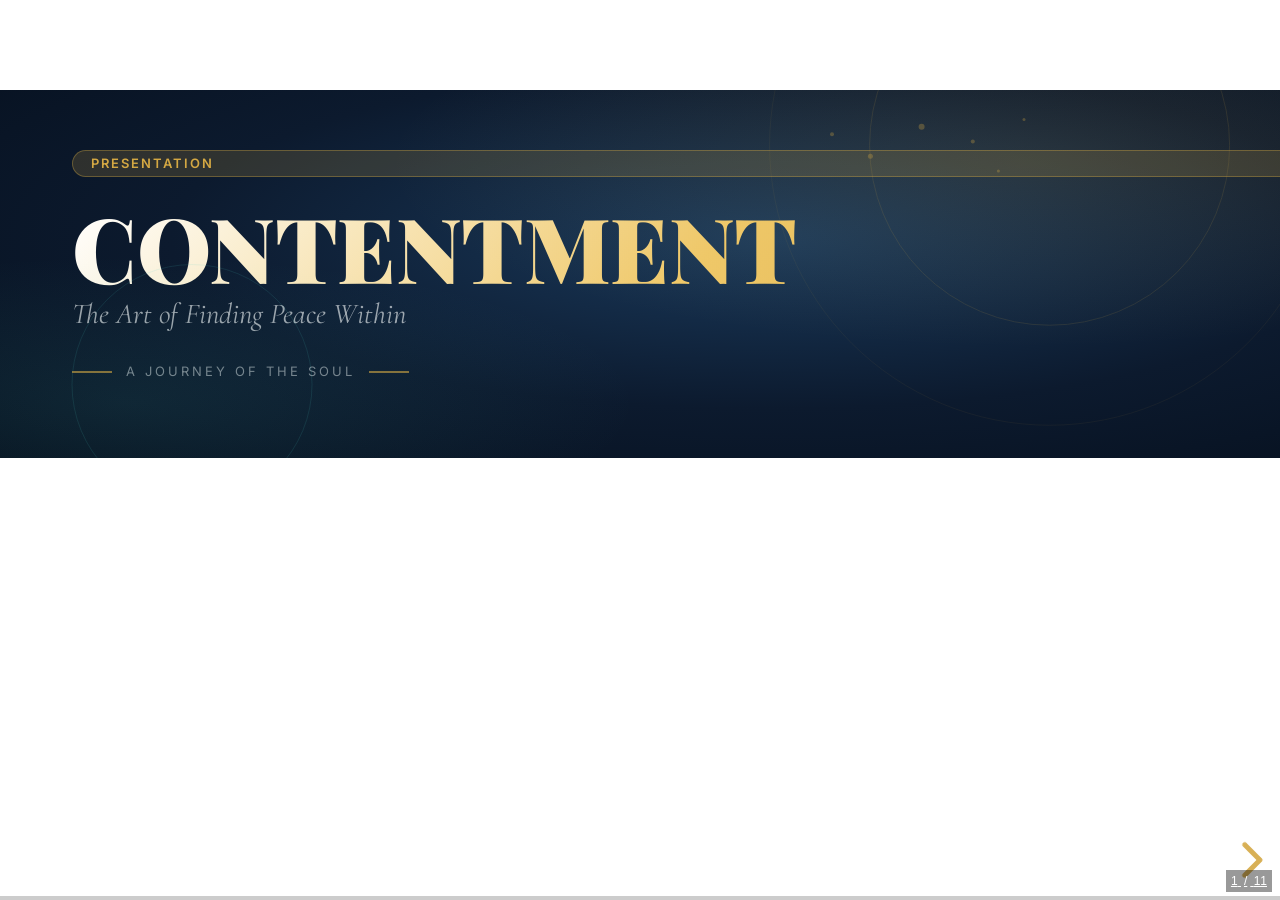
==== commit 28797116: "Fix code review issues: encode em dash in title, single-line CONTENTMENT heading, fix CDN comment Ag" ====
--- a/contentment/index.html
+++ b/contentment/index.html
@@ -3,7 +3,7 @@
 <head>
   <meta charset="UTF-8" />
   <meta name="viewport" content="width=device-width, initial-scale=1.0" />
-  <title>Contentment — A Journey Within</title>
+  <title>Contentment &mdash; A Journey Within</title>
 
   <!-- Reveal.js (local) -->
   <link rel="stylesheet" href="assets/reset.css" />
@@ -430,10 +430,10 @@
     ============================================= */
     .title-main {
       font-family: 'Playfair Display', serif;
-      font-size: 5.5em;
+      font-size: 5em;
       font-weight: 900;
       line-height: 0.95;
-      letter-spacing: -2px;
+      letter-spacing: -3px;
       background: linear-gradient(135deg, #ffffff 0%, var(--gold-lt) 50%, var(--gold) 100%);
       -webkit-background-clip: text;
       -webkit-text-fill-color: transparent;
@@ -609,7 +609,7 @@
         <div class="pill pill-gold" style="margin-bottom: 28px;">Presentation</div>
 
         <!-- Main heading -->
-        <h1 class="title-main">CONTENT<br/>MENT</h1>
+        <h1 class="title-main">CONTENTMENT</h1>
         <p class="title-sub">The Art of Finding Peace Within</p>
 
         <!-- Divider -->
@@ -1370,7 +1370,7 @@
     pause: true,
     showNotes: false,
 
-    // Plugins — none required (we're CDN only, no plugins loaded)
+    // Plugins — none required (assets bundled locally, no plugins loaded)
     plugins: []
   });
 
